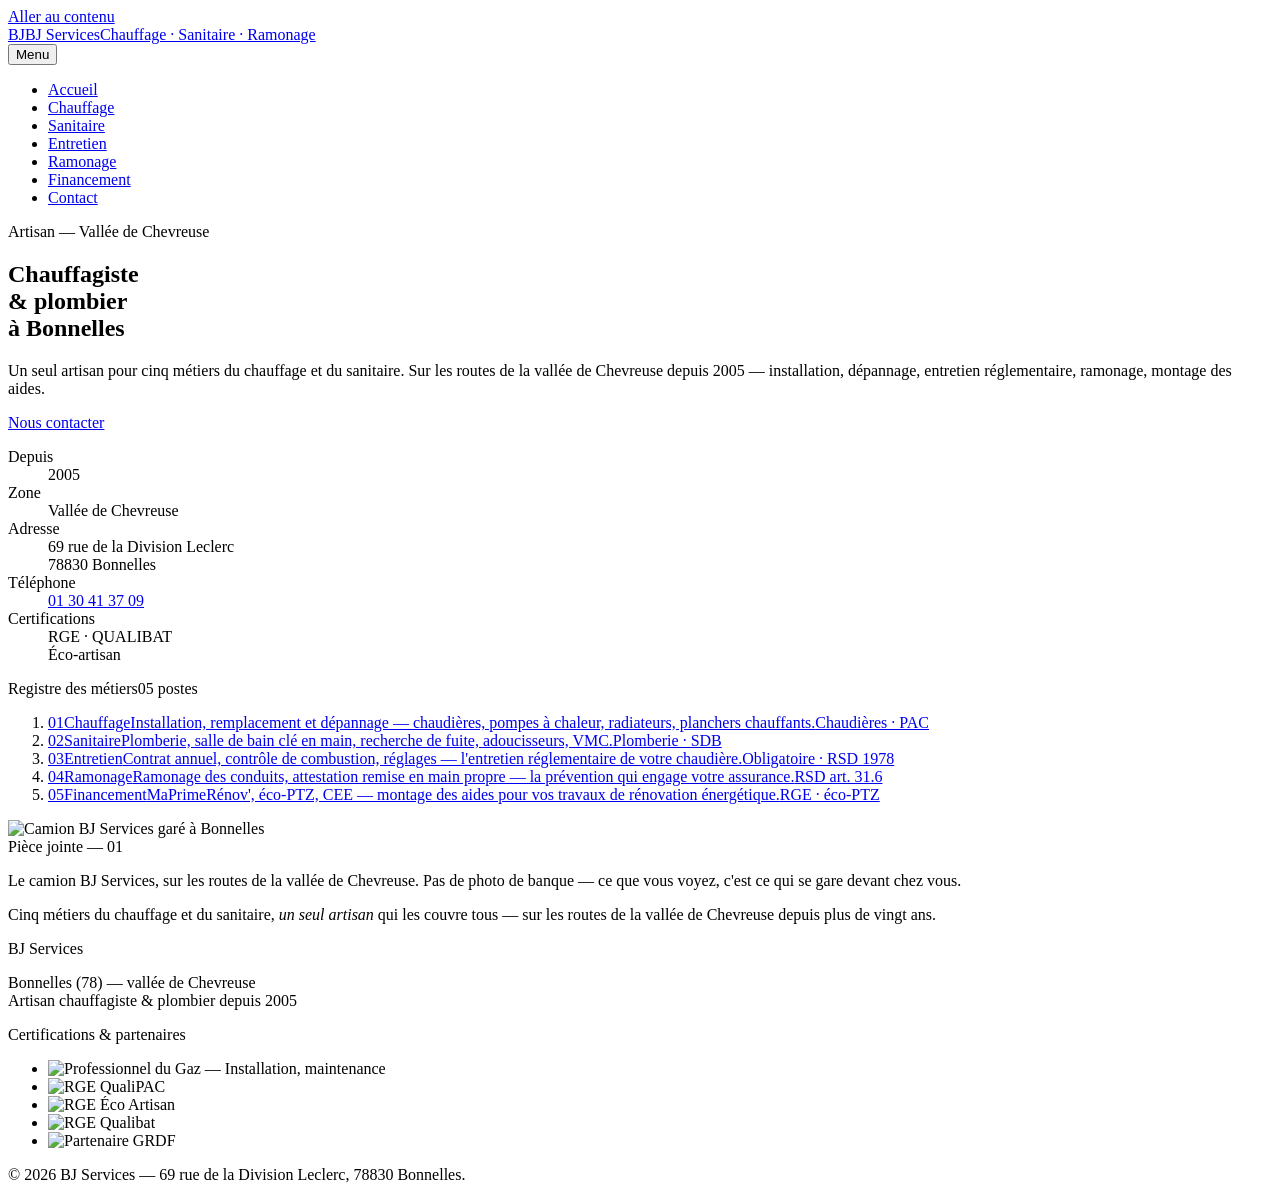
==== index.html @ 89b4ea5b "Preview: build depuis victor-bjservices-site@c7d3ac1a8bd4d6a80c303626f92a0d3f35d459d8" ====
<!DOCTYPE html><html lang="fr"><head><meta charset="utf-8"><link rel="icon" type="image/svg+xml" href="/victor-bjservices-site-preview/favicon.svg"><meta name="viewport" content="width=device-width, initial-scale=1"><meta name="description" content="BJ Services — chauffagiste et plombier certifié RGE à Bonnelles (78), vallée de Chevreuse depuis 2005."><meta name="generator" content="Astro v7.1.3"><title>Accueil — BJ Services</title><link rel="stylesheet" href="/victor-bjservices-site-preview/_astro/Layout.DNBl5iRi.css"><link rel="stylesheet" href="/victor-bjservices-site-preview/_astro/index.B2xoO15S.css"></head><body><a class="skip-link" href="#contenu">Aller au contenu</a><header><div class="header-inner"><a class="brand" href="/victor-bjservices-site-preview/"><span class="brand-medal" aria-hidden="true">BJ</span><span class="brand-text"><span class="brand-name">BJ Services</span><span class="brand-tag">Chauffage · Sanitaire · Ramonage</span></span></a><nav aria-label="Navigation principale"><button class="nav-toggle" aria-expanded="false" aria-controls="menu-principal"><span></span><span></span><span></span><span class="sr-only">Menu</span></button><ul id="menu-principal"><li><a href="/victor-bjservices-site-preview/" aria-current="page">Accueil</a></li><li><a href="/victor-bjservices-site-preview/chauffage">Chauffage</a></li><li><a href="/victor-bjservices-site-preview/sanitaire">Sanitaire</a></li><li><a href="/victor-bjservices-site-preview/entretien">Entretien</a></li><li><a href="/victor-bjservices-site-preview/ramonage">Ramonage</a></li><li><a href="/victor-bjservices-site-preview/financement">Financement</a></li><li><a href="/victor-bjservices-site-preview/contact">Contact</a></li></ul></nav></div></header><main id="contenu"><section class="identite" data-astro-cid-lcdefpme><div class="identite-titre" data-reveal data-astro-cid-lcdefpme><span class="eyebrow" data-astro-cid-lcdefpme>Artisan — Vallée de Chevreuse</span><h1 data-astro-cid-lcdefpme>Chauffagiste<br data-astro-cid-lcdefpme>&amp; <span class="accent" data-astro-cid-lcdefpme>plombier</span><br data-astro-cid-lcdefpme>à Bonnelles</h1><p class="lead" data-astro-cid-lcdefpme>Un seul artisan pour cinq métiers du chauffage et du sanitaire. Sur les routes de la vallée de Chevreuse depuis 2005 — installation, dépannage, entretien réglementaire, ramonage, montage des aides.</p><div class="cta-row" data-astro-cid-lcdefpme><a class="btn btn-primary" href="/victor-bjservices-site-preview/contact" data-astro-cid-lcdefpme>Nous contacter</a></div></div><dl class="fiche" data-reveal style="transition-delay:70ms" data-astro-cid-lcdefpme><dt data-astro-cid-lcdefpme>Depuis</dt><dd data-astro-cid-lcdefpme>2005</dd><dt data-astro-cid-lcdefpme>Zone</dt><dd data-astro-cid-lcdefpme>Vallée de Chevreuse</dd><dt data-astro-cid-lcdefpme>Adresse</dt><dd data-astro-cid-lcdefpme>69 rue de la Division Leclerc<br data-astro-cid-lcdefpme>78830 Bonnelles</dd><dt data-astro-cid-lcdefpme>Téléphone</dt><dd data-astro-cid-lcdefpme><a href="tel:+33130413709" data-astro-cid-lcdefpme>01 30 41 37 09</a></dd><dt data-astro-cid-lcdefpme>Certifications</dt><dd data-astro-cid-lcdefpme>RGE · QUALIBAT<br data-astro-cid-lcdefpme>Éco-artisan</dd></dl></section><section class="registre" aria-label="Nos métiers" data-astro-cid-lcdefpme><div class="registre-head" data-astro-cid-lcdefpme><span data-astro-cid-lcdefpme>Registre des métiers</span><span data-astro-cid-lcdefpme>05 postes</span></div><ol class="registre-list" data-astro-cid-lcdefpme><li class="ligne-metier" data-reveal style="transition-delay:0ms" data-astro-cid-lcdefpme><a class="ligne-lien" href="/victor-bjservices-site-preview/chauffage" data-astro-cid-lcdefpme><span class="num" aria-hidden="true" data-astro-cid-lcdefpme>01</span><span class="nom" data-astro-cid-lcdefpme>Chauffage</span><span class="desc" data-astro-cid-lcdefpme>Installation, remplacement et dépannage — chaudières, pompes à chaleur, radiateurs, planchers chauffants.</span><span class="tag" data-astro-cid-lcdefpme>Chaudières · PAC</span></a></li><li class="ligne-metier" data-reveal style="transition-delay:70ms" data-astro-cid-lcdefpme><a class="ligne-lien" href="/victor-bjservices-site-preview/sanitaire" data-astro-cid-lcdefpme><span class="num" aria-hidden="true" data-astro-cid-lcdefpme>02</span><span class="nom" data-astro-cid-lcdefpme>Sanitaire</span><span class="desc" data-astro-cid-lcdefpme>Plomberie, salle de bain clé en main, recherche de fuite, adoucisseurs, VMC.</span><span class="tag" data-astro-cid-lcdefpme>Plomberie · SDB</span></a></li><li class="ligne-metier" data-reveal style="transition-delay:140ms" data-astro-cid-lcdefpme><a class="ligne-lien" href="/victor-bjservices-site-preview/entretien" data-astro-cid-lcdefpme><span class="num" aria-hidden="true" data-astro-cid-lcdefpme>03</span><span class="nom" data-astro-cid-lcdefpme>Entretien</span><span class="desc" data-astro-cid-lcdefpme>Contrat annuel, contrôle de combustion, réglages — l&#39;entretien réglementaire de votre chaudière.</span><span class="tag" data-astro-cid-lcdefpme>Obligatoire · RSD 1978</span></a></li><li class="ligne-metier" data-reveal style="transition-delay:210ms" data-astro-cid-lcdefpme><a class="ligne-lien" href="/victor-bjservices-site-preview/ramonage" data-astro-cid-lcdefpme><span class="num" aria-hidden="true" data-astro-cid-lcdefpme>04</span><span class="nom" data-astro-cid-lcdefpme>Ramonage</span><span class="desc" data-astro-cid-lcdefpme>Ramonage des conduits, attestation remise en main propre — la prévention qui engage votre assurance.</span><span class="tag" data-astro-cid-lcdefpme>RSD art. 31.6</span></a></li><li class="ligne-metier" data-reveal style="transition-delay:280ms" data-astro-cid-lcdefpme><a class="ligne-lien" href="/victor-bjservices-site-preview/financement" data-astro-cid-lcdefpme><span class="num" aria-hidden="true" data-astro-cid-lcdefpme>05</span><span class="nom" data-astro-cid-lcdefpme>Financement</span><span class="desc" data-astro-cid-lcdefpme>MaPrimeRénov&#39;, éco-PTZ, CEE — montage des aides pour vos travaux de rénovation énergétique.</span><span class="tag" data-astro-cid-lcdefpme>RGE · éco-PTZ</span></a></li></ol></section><section class="preuve" data-astro-cid-lcdefpme><img src="/victor-bjservices-site-preview/images/van.jpg" alt="Camion BJ Services garé à Bonnelles" width="600" height="600" loading="eager" data-reveal data-astro-cid-lcdefpme><div class="preuve-texte" data-reveal style="transition-delay:70ms" data-astro-cid-lcdefpme><span class="etiquette" data-astro-cid-lcdefpme>Pièce jointe — 01</span><p data-astro-cid-lcdefpme>Le camion BJ Services, sur les routes de la vallée de Chevreuse. Pas de photo de banque — ce que vous voyez, c'est ce qui se gare devant chez vous.</p></div></section><section class="colophon" data-reveal data-astro-cid-lcdefpme><p data-astro-cid-lcdefpme>Cinq métiers du chauffage et du sanitaire, <em data-astro-cid-lcdefpme>un seul artisan</em> qui les couvre tous — sur les routes de la vallée de Chevreuse depuis plus de vingt ans.</p></section></main><footer><div class="footer-inner"><div class="footer-brand"><p class="footer-title">BJ Services</p><p class="footer-meta">Bonnelles (78) — vallée de Chevreuse<br>Artisan chauffagiste &amp; plombier depuis 2005</p></div><div class="footer-certs"><p class="eyebrow eyebrow-light">Certifications &amp; partenaires</p><ul class="certs"><li class="medal"><img src="/victor-bjservices-site-preview/images/cert-professionnel-gaz.jpg" alt="Professionnel du Gaz — Installation, maintenance" height="30" loading="lazy"></li><li class="medal"><img src="/victor-bjservices-site-preview/images/cert-rge-qualipac.png" alt="RGE QualiPAC" height="30" loading="lazy"></li><li class="medal"><img src="/victor-bjservices-site-preview/images/cert-eco-artisan.jpg" alt="RGE Éco Artisan" height="30" loading="lazy"></li><li class="medal"><img src="/victor-bjservices-site-preview/images/cert-qualibat.jpg" alt="RGE Qualibat" height="30" loading="lazy"></li><li class="medal"><img src="/victor-bjservices-site-preview/images/partenaire-grdf.png" alt="Partenaire GRDF" height="30" loading="lazy"></li></ul></div></div><p class="footer-legal">© 2026 BJ Services — 69 rue de la Division Leclerc, 78830 Bonnelles.</p></footer><script type="module">try{let e=document.querySelectorAll(`[data-reveal]`),t=new IntersectionObserver(e=>{for(let n of e)n.isIntersecting&&(n.target.classList.add(`is-visible`),t.unobserve(n.target))},{threshold:.12,rootMargin:`0px 0px -40px 0px`});e.forEach(e=>t.observe(e)),document.documentElement.classList.add(`js-reveal`),window.setTimeout(()=>{e.forEach(e=>e.classList.add(`is-visible`))},1200)}catch{}var e=document.querySelector(`.nav-toggle`),t=document.getElementById(`menu-principal`);e?.addEventListener(`click`,()=>{let t=document.body.classList.toggle(`nav-open`);e.setAttribute(`aria-expanded`,String(t))}),t?.addEventListener(`click`,e=>{e.target.tagName===`A`&&document.body.classList.remove(`nav-open`)});</script></body></html>
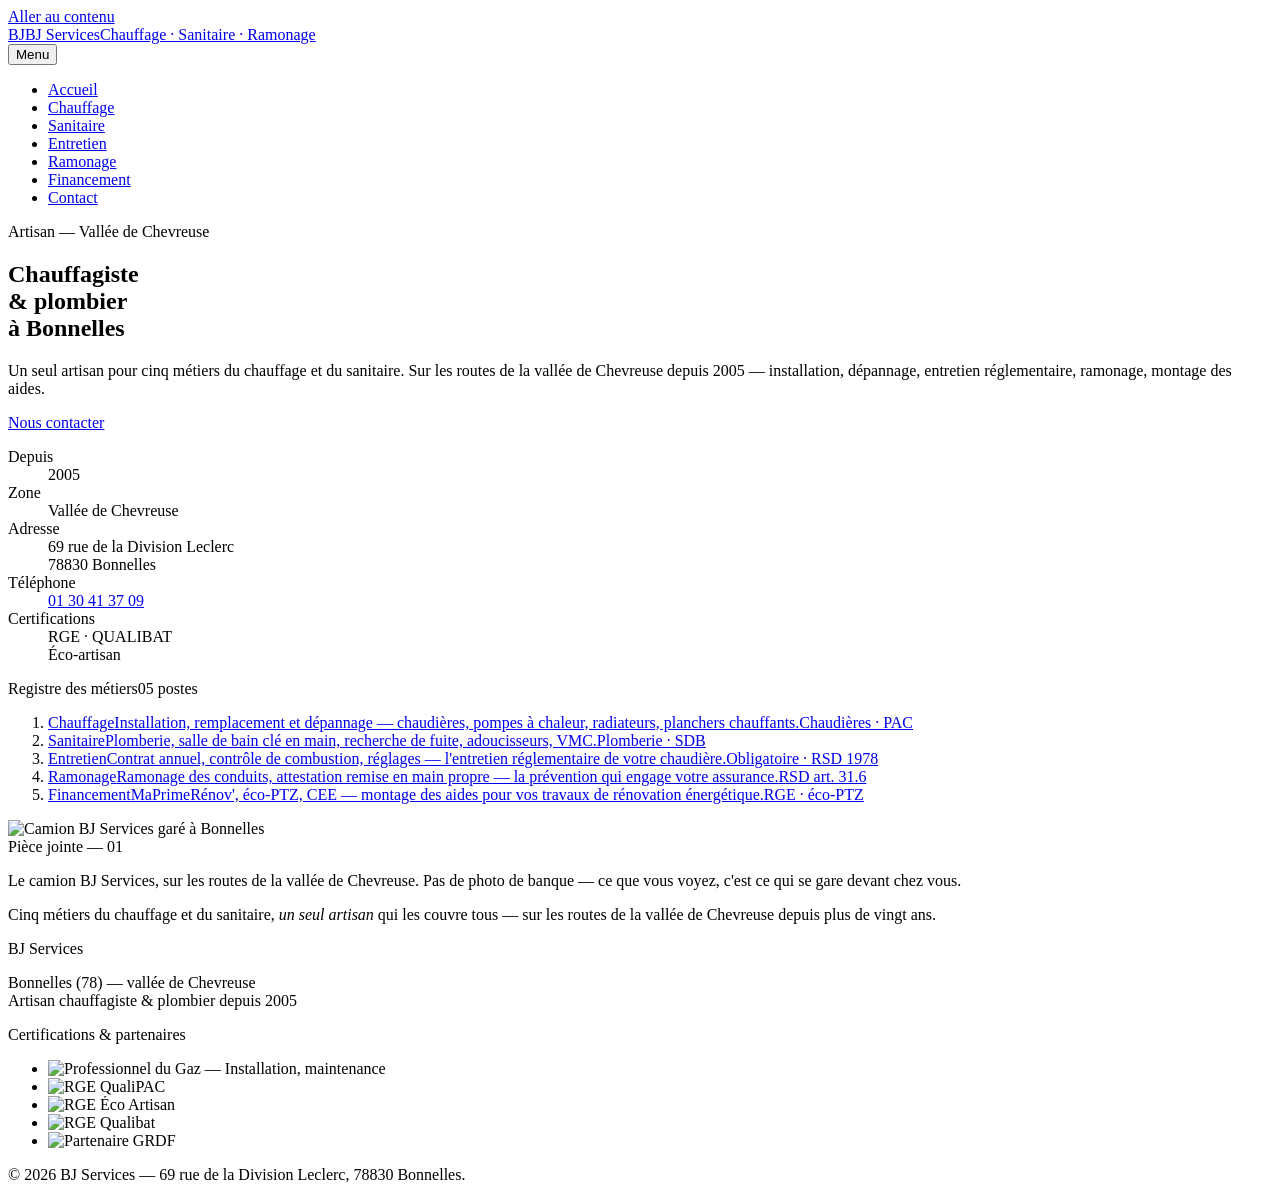
==== commit 5db3ed25: "Preview: build depuis victor-bjservices-site@fb333dcd0f272f1ad9d2e77c88488e6062c4540c" ====
--- a/index.html
+++ b/index.html
@@ -1 +1 @@
-<!DOCTYPE html><html lang="fr"><head><meta charset="utf-8"><link rel="icon" type="image/svg+xml" href="/victor-bjservices-site-preview/favicon.svg"><meta name="viewport" content="width=device-width, initial-scale=1"><meta name="description" content="BJ Services — chauffagiste et plombier certifié RGE à Bonnelles (78), vallée de Chevreuse depuis 2005."><meta name="generator" content="Astro v7.1.3"><title>Accueil — BJ Services</title><link rel="stylesheet" href="/victor-bjservices-site-preview/_astro/Layout.DNBl5iRi.css"><link rel="stylesheet" href="/victor-bjservices-site-preview/_astro/index.B2xoO15S.css"></head><body><a class="skip-link" href="#contenu">Aller au contenu</a><header><div class="header-inner"><a class="brand" href="/victor-bjservices-site-preview/"><span class="brand-medal" aria-hidden="true">BJ</span><span class="brand-text"><span class="brand-name">BJ Services</span><span class="brand-tag">Chauffage · Sanitaire · Ramonage</span></span></a><nav aria-label="Navigation principale"><button class="nav-toggle" aria-expanded="false" aria-controls="menu-principal"><span></span><span></span><span></span><span class="sr-only">Menu</span></button><ul id="menu-principal"><li><a href="/victor-bjservices-site-preview/" aria-current="page">Accueil</a></li><li><a href="/victor-bjservices-site-preview/chauffage">Chauffage</a></li><li><a href="/victor-bjservices-site-preview/sanitaire">Sanitaire</a></li><li><a href="/victor-bjservices-site-preview/entretien">Entretien</a></li><li><a href="/victor-bjservices-site-preview/ramonage">Ramonage</a></li><li><a href="/victor-bjservices-site-preview/financement">Financement</a></li><li><a href="/victor-bjservices-site-preview/contact">Contact</a></li></ul></nav></div></header><main id="contenu"><section class="identite" data-astro-cid-lcdefpme><div class="identite-titre" data-reveal data-astro-cid-lcdefpme><span class="eyebrow" data-astro-cid-lcdefpme>Artisan — Vallée de Chevreuse</span><h1 data-astro-cid-lcdefpme>Chauffagiste<br data-astro-cid-lcdefpme>&amp; <span class="accent" data-astro-cid-lcdefpme>plombier</span><br data-astro-cid-lcdefpme>à Bonnelles</h1><p class="lead" data-astro-cid-lcdefpme>Un seul artisan pour cinq métiers du chauffage et du sanitaire. Sur les routes de la vallée de Chevreuse depuis 2005 — installation, dépannage, entretien réglementaire, ramonage, montage des aides.</p><div class="cta-row" data-astro-cid-lcdefpme><a class="btn btn-primary" href="/victor-bjservices-site-preview/contact" data-astro-cid-lcdefpme>Nous contacter</a></div></div><dl class="fiche" data-reveal style="transition-delay:70ms" data-astro-cid-lcdefpme><dt data-astro-cid-lcdefpme>Depuis</dt><dd data-astro-cid-lcdefpme>2005</dd><dt data-astro-cid-lcdefpme>Zone</dt><dd data-astro-cid-lcdefpme>Vallée de Chevreuse</dd><dt data-astro-cid-lcdefpme>Adresse</dt><dd data-astro-cid-lcdefpme>69 rue de la Division Leclerc<br data-astro-cid-lcdefpme>78830 Bonnelles</dd><dt data-astro-cid-lcdefpme>Téléphone</dt><dd data-astro-cid-lcdefpme><a href="tel:+33130413709" data-astro-cid-lcdefpme>01 30 41 37 09</a></dd><dt data-astro-cid-lcdefpme>Certifications</dt><dd data-astro-cid-lcdefpme>RGE · QUALIBAT<br data-astro-cid-lcdefpme>Éco-artisan</dd></dl></section><section class="registre" aria-label="Nos métiers" data-astro-cid-lcdefpme><div class="registre-head" data-astro-cid-lcdefpme><span data-astro-cid-lcdefpme>Registre des métiers</span><span data-astro-cid-lcdefpme>05 postes</span></div><ol class="registre-list" data-astro-cid-lcdefpme><li class="ligne-metier" data-reveal style="transition-delay:0ms" data-astro-cid-lcdefpme><a class="ligne-lien" href="/victor-bjservices-site-preview/chauffage" data-astro-cid-lcdefpme><span class="num" aria-hidden="true" data-astro-cid-lcdefpme>01</span><span class="nom" data-astro-cid-lcdefpme>Chauffage</span><span class="desc" data-astro-cid-lcdefpme>Installation, remplacement et dépannage — chaudières, pompes à chaleur, radiateurs, planchers chauffants.</span><span class="tag" data-astro-cid-lcdefpme>Chaudières · PAC</span></a></li><li class="ligne-metier" data-reveal style="transition-delay:70ms" data-astro-cid-lcdefpme><a class="ligne-lien" href="/victor-bjservices-site-preview/sanitaire" data-astro-cid-lcdefpme><span class="num" aria-hidden="true" data-astro-cid-lcdefpme>02</span><span class="nom" data-astro-cid-lcdefpme>Sanitaire</span><span class="desc" data-astro-cid-lcdefpme>Plomberie, salle de bain clé en main, recherche de fuite, adoucisseurs, VMC.</span><span class="tag" data-astro-cid-lcdefpme>Plomberie · SDB</span></a></li><li class="ligne-metier" data-reveal style="transition-delay:140ms" data-astro-cid-lcdefpme><a class="ligne-lien" href="/victor-bjservices-site-preview/entretien" data-astro-cid-lcdefpme><span class="num" aria-hidden="true" data-astro-cid-lcdefpme>03</span><span class="nom" data-astro-cid-lcdefpme>Entretien</span><span class="desc" data-astro-cid-lcdefpme>Contrat annuel, contrôle de combustion, réglages — l&#39;entretien réglementaire de votre chaudière.</span><span class="tag" data-astro-cid-lcdefpme>Obligatoire · RSD 1978</span></a></li><li class="ligne-metier" data-reveal style="transition-delay:210ms" data-astro-cid-lcdefpme><a class="ligne-lien" href="/victor-bjservices-site-preview/ramonage" data-astro-cid-lcdefpme><span class="num" aria-hidden="true" data-astro-cid-lcdefpme>04</span><span class="nom" data-astro-cid-lcdefpme>Ramonage</span><span class="desc" data-astro-cid-lcdefpme>Ramonage des conduits, attestation remise en main propre — la prévention qui engage votre assurance.</span><span class="tag" data-astro-cid-lcdefpme>RSD art. 31.6</span></a></li><li class="ligne-metier" data-reveal style="transition-delay:280ms" data-astro-cid-lcdefpme><a class="ligne-lien" href="/victor-bjservices-site-preview/financement" data-astro-cid-lcdefpme><span class="num" aria-hidden="true" data-astro-cid-lcdefpme>05</span><span class="nom" data-astro-cid-lcdefpme>Financement</span><span class="desc" data-astro-cid-lcdefpme>MaPrimeRénov&#39;, éco-PTZ, CEE — montage des aides pour vos travaux de rénovation énergétique.</span><span class="tag" data-astro-cid-lcdefpme>RGE · éco-PTZ</span></a></li></ol></section><section class="preuve" data-astro-cid-lcdefpme><img src="/victor-bjservices-site-preview/images/van.jpg" alt="Camion BJ Services garé à Bonnelles" width="600" height="600" loading="eager" data-reveal data-astro-cid-lcdefpme><div class="preuve-texte" data-reveal style="transition-delay:70ms" data-astro-cid-lcdefpme><span class="etiquette" data-astro-cid-lcdefpme>Pièce jointe — 01</span><p data-astro-cid-lcdefpme>Le camion BJ Services, sur les routes de la vallée de Chevreuse. Pas de photo de banque — ce que vous voyez, c'est ce qui se gare devant chez vous.</p></div></section><section class="colophon" data-reveal data-astro-cid-lcdefpme><p data-astro-cid-lcdefpme>Cinq métiers du chauffage et du sanitaire, <em data-astro-cid-lcdefpme>un seul artisan</em> qui les couvre tous — sur les routes de la vallée de Chevreuse depuis plus de vingt ans.</p></section></main><footer><div class="footer-inner"><div class="footer-brand"><p class="footer-title">BJ Services</p><p class="footer-meta">Bonnelles (78) — vallée de Chevreuse<br>Artisan chauffagiste &amp; plombier depuis 2005</p></div><div class="footer-certs"><p class="eyebrow eyebrow-light">Certifications &amp; partenaires</p><ul class="certs"><li class="medal"><img src="/victor-bjservices-site-preview/images/cert-professionnel-gaz.jpg" alt="Professionnel du Gaz — Installation, maintenance" height="30" loading="lazy"></li><li class="medal"><img src="/victor-bjservices-site-preview/images/cert-rge-qualipac.png" alt="RGE QualiPAC" height="30" loading="lazy"></li><li class="medal"><img src="/victor-bjservices-site-preview/images/cert-eco-artisan.jpg" alt="RGE Éco Artisan" height="30" loading="lazy"></li><li class="medal"><img src="/victor-bjservices-site-preview/images/cert-qualibat.jpg" alt="RGE Qualibat" height="30" loading="lazy"></li><li class="medal"><img src="/victor-bjservices-site-preview/images/partenaire-grdf.png" alt="Partenaire GRDF" height="30" loading="lazy"></li></ul></div></div><p class="footer-legal">© 2026 BJ Services — 69 rue de la Division Leclerc, 78830 Bonnelles.</p></footer><script type="module">try{let e=document.querySelectorAll(`[data-reveal]`),t=new IntersectionObserver(e=>{for(let n of e)n.isIntersecting&&(n.target.classList.add(`is-visible`),t.unobserve(n.target))},{threshold:.12,rootMargin:`0px 0px -40px 0px`});e.forEach(e=>t.observe(e)),document.documentElement.classList.add(`js-reveal`),window.setTimeout(()=>{e.forEach(e=>e.classList.add(`is-visible`))},1200)}catch{}var e=document.querySelector(`.nav-toggle`),t=document.getElementById(`menu-principal`);e?.addEventListener(`click`,()=>{let t=document.body.classList.toggle(`nav-open`);e.setAttribute(`aria-expanded`,String(t))}),t?.addEventListener(`click`,e=>{e.target.tagName===`A`&&document.body.classList.remove(`nav-open`)});</script></body></html>+<!DOCTYPE html><html lang="fr"><head><meta charset="utf-8"><link rel="icon" type="image/svg+xml" href="/victor-bjservices-site-preview/favicon.svg"><meta name="viewport" content="width=device-width, initial-scale=1"><meta name="description" content="BJ Services — chauffagiste et plombier certifié RGE à Bonnelles (78), vallée de Chevreuse depuis 2005."><meta name="generator" content="Astro v7.1.3"><title>Accueil — BJ Services</title><link rel="stylesheet" href="/victor-bjservices-site-preview/_astro/Layout.DNEbrku2.css"><link rel="stylesheet" href="/victor-bjservices-site-preview/_astro/index.DPdvweEx.css"></head><body><a class="skip-link" href="#contenu">Aller au contenu</a><header><div class="header-inner"><a class="brand" href="/victor-bjservices-site-preview/"><span class="brand-medal" aria-hidden="true">BJ</span><span class="brand-text"><span class="brand-name">BJ Services</span><span class="brand-tag">Chauffage · Sanitaire · Ramonage</span></span></a><nav aria-label="Navigation principale"><button class="nav-toggle" aria-expanded="false" aria-controls="menu-principal"><span></span><span></span><span></span><span class="sr-only">Menu</span></button><ul id="menu-principal"><li><a href="/victor-bjservices-site-preview/" aria-current="page">Accueil</a></li><li><a href="/victor-bjservices-site-preview/chauffage">Chauffage</a></li><li><a href="/victor-bjservices-site-preview/sanitaire">Sanitaire</a></li><li><a href="/victor-bjservices-site-preview/entretien">Entretien</a></li><li><a href="/victor-bjservices-site-preview/ramonage">Ramonage</a></li><li><a href="/victor-bjservices-site-preview/financement">Financement</a></li><li><a href="/victor-bjservices-site-preview/contact">Contact</a></li></ul></nav></div></header><main id="contenu"><section class="identite" data-astro-cid-lcdefpme><div class="identite-titre" data-reveal data-astro-cid-lcdefpme><span class="eyebrow" data-astro-cid-lcdefpme>Artisan — Vallée de Chevreuse</span><h1 data-astro-cid-lcdefpme>Chauffagiste<br data-astro-cid-lcdefpme>&amp; <span class="accent" data-astro-cid-lcdefpme>plombier</span><br data-astro-cid-lcdefpme>à Bonnelles</h1><p class="lead" data-astro-cid-lcdefpme>Un seul artisan pour cinq métiers du chauffage et du sanitaire. Sur les routes de la vallée de Chevreuse depuis 2005 — installation, dépannage, entretien réglementaire, ramonage, montage des aides.</p><div class="cta-row" data-astro-cid-lcdefpme><a class="btn btn-primary" href="/victor-bjservices-site-preview/contact" data-astro-cid-lcdefpme>Nous contacter</a></div></div><dl class="fiche" data-reveal style="transition-delay:70ms" data-astro-cid-lcdefpme><dt data-astro-cid-lcdefpme>Depuis</dt><dd data-astro-cid-lcdefpme>2005</dd><dt data-astro-cid-lcdefpme>Zone</dt><dd data-astro-cid-lcdefpme>Vallée de Chevreuse</dd><dt data-astro-cid-lcdefpme>Adresse</dt><dd data-astro-cid-lcdefpme>69 rue de la Division Leclerc<br data-astro-cid-lcdefpme>78830 Bonnelles</dd><dt data-astro-cid-lcdefpme>Téléphone</dt><dd data-astro-cid-lcdefpme><a href="tel:+33130413709" data-astro-cid-lcdefpme>01 30 41 37 09</a></dd><dt data-astro-cid-lcdefpme>Certifications</dt><dd data-astro-cid-lcdefpme>RGE · QUALIBAT<br data-astro-cid-lcdefpme>Éco-artisan</dd></dl></section><section class="registre" aria-label="Nos métiers" data-astro-cid-lcdefpme><div class="registre-head" data-astro-cid-lcdefpme><span data-astro-cid-lcdefpme>Registre des métiers</span><span data-astro-cid-lcdefpme>05 postes</span></div><ol class="registre-list" data-astro-cid-lcdefpme><li class="ligne-metier" data-reveal style="transition-delay:0ms" data-astro-cid-lcdefpme><a class="ligne-lien" href="/victor-bjservices-site-preview/chauffage" data-astro-cid-lcdefpme><span class="nom" data-astro-cid-lcdefpme>Chauffage</span><span class="desc" data-astro-cid-lcdefpme>Installation, remplacement et dépannage — chaudières, pompes à chaleur, radiateurs, planchers chauffants.</span><span class="tag" data-astro-cid-lcdefpme>Chaudières · PAC</span></a></li><li class="ligne-metier" data-reveal style="transition-delay:70ms" data-astro-cid-lcdefpme><a class="ligne-lien" href="/victor-bjservices-site-preview/sanitaire" data-astro-cid-lcdefpme><span class="nom" data-astro-cid-lcdefpme>Sanitaire</span><span class="desc" data-astro-cid-lcdefpme>Plomberie, salle de bain clé en main, recherche de fuite, adoucisseurs, VMC.</span><span class="tag" data-astro-cid-lcdefpme>Plomberie · SDB</span></a></li><li class="ligne-metier" data-reveal style="transition-delay:140ms" data-astro-cid-lcdefpme><a class="ligne-lien" href="/victor-bjservices-site-preview/entretien" data-astro-cid-lcdefpme><span class="nom" data-astro-cid-lcdefpme>Entretien</span><span class="desc" data-astro-cid-lcdefpme>Contrat annuel, contrôle de combustion, réglages — l&#39;entretien réglementaire de votre chaudière.</span><span class="tag" data-astro-cid-lcdefpme>Obligatoire · RSD 1978</span></a></li><li class="ligne-metier" data-reveal style="transition-delay:210ms" data-astro-cid-lcdefpme><a class="ligne-lien" href="/victor-bjservices-site-preview/ramonage" data-astro-cid-lcdefpme><span class="nom" data-astro-cid-lcdefpme>Ramonage</span><span class="desc" data-astro-cid-lcdefpme>Ramonage des conduits, attestation remise en main propre — la prévention qui engage votre assurance.</span><span class="tag" data-astro-cid-lcdefpme>RSD art. 31.6</span></a></li><li class="ligne-metier" data-reveal style="transition-delay:280ms" data-astro-cid-lcdefpme><a class="ligne-lien" href="/victor-bjservices-site-preview/financement" data-astro-cid-lcdefpme><span class="nom" data-astro-cid-lcdefpme>Financement</span><span class="desc" data-astro-cid-lcdefpme>MaPrimeRénov&#39;, éco-PTZ, CEE — montage des aides pour vos travaux de rénovation énergétique.</span><span class="tag" data-astro-cid-lcdefpme>RGE · éco-PTZ</span></a></li></ol></section><section class="preuve" data-astro-cid-lcdefpme><img src="/victor-bjservices-site-preview/images/van.jpg" alt="Camion BJ Services garé à Bonnelles" width="600" height="600" loading="eager" data-reveal data-astro-cid-lcdefpme><div class="preuve-texte" data-reveal style="transition-delay:70ms" data-astro-cid-lcdefpme><span class="etiquette" data-astro-cid-lcdefpme>Pièce jointe — 01</span><p data-astro-cid-lcdefpme>Le camion BJ Services, sur les routes de la vallée de Chevreuse. Pas de photo de banque — ce que vous voyez, c'est ce qui se gare devant chez vous.</p></div></section><section class="colophon" data-reveal data-astro-cid-lcdefpme><p data-astro-cid-lcdefpme>Cinq métiers du chauffage et du sanitaire, <em data-astro-cid-lcdefpme>un seul artisan</em> qui les couvre tous — sur les routes de la vallée de Chevreuse depuis plus de vingt ans.</p></section></main><footer><div class="footer-inner"><div class="footer-brand"><p class="footer-title">BJ Services</p><p class="footer-meta">Bonnelles (78) — vallée de Chevreuse<br>Artisan chauffagiste &amp; plombier depuis 2005</p></div><div class="footer-certs"><p class="eyebrow eyebrow-light">Certifications &amp; partenaires</p><ul class="certs"><li class="medal"><img src="/victor-bjservices-site-preview/images/cert-professionnel-gaz.jpg" alt="Professionnel du Gaz — Installation, maintenance" height="30" loading="lazy"></li><li class="medal"><img src="/victor-bjservices-site-preview/images/cert-rge-qualipac.png" alt="RGE QualiPAC" height="30" loading="lazy"></li><li class="medal"><img src="/victor-bjservices-site-preview/images/cert-eco-artisan.jpg" alt="RGE Éco Artisan" height="30" loading="lazy"></li><li class="medal"><img src="/victor-bjservices-site-preview/images/cert-qualibat.jpg" alt="RGE Qualibat" height="30" loading="lazy"></li><li class="medal"><img src="/victor-bjservices-site-preview/images/partenaire-grdf.png" alt="Partenaire GRDF" height="30" loading="lazy"></li></ul></div></div><p class="footer-legal">© 2026 BJ Services — 69 rue de la Division Leclerc, 78830 Bonnelles.</p></footer><script type="module">try{let e=document.querySelectorAll(`[data-reveal]`),t=new IntersectionObserver(e=>{for(let n of e)n.isIntersecting&&(n.target.classList.add(`is-visible`),t.unobserve(n.target))},{threshold:.12,rootMargin:`0px 0px -40px 0px`});e.forEach(e=>t.observe(e)),document.documentElement.classList.add(`js-reveal`),window.setTimeout(()=>{e.forEach(e=>e.classList.add(`is-visible`))},1200)}catch{}var e=document.querySelector(`.nav-toggle`),t=document.getElementById(`menu-principal`);e?.addEventListener(`click`,()=>{let t=document.body.classList.toggle(`nav-open`);e.setAttribute(`aria-expanded`,String(t))}),t?.addEventListener(`click`,e=>{e.target.tagName===`A`&&document.body.classList.remove(`nav-open`)});</script></body></html>
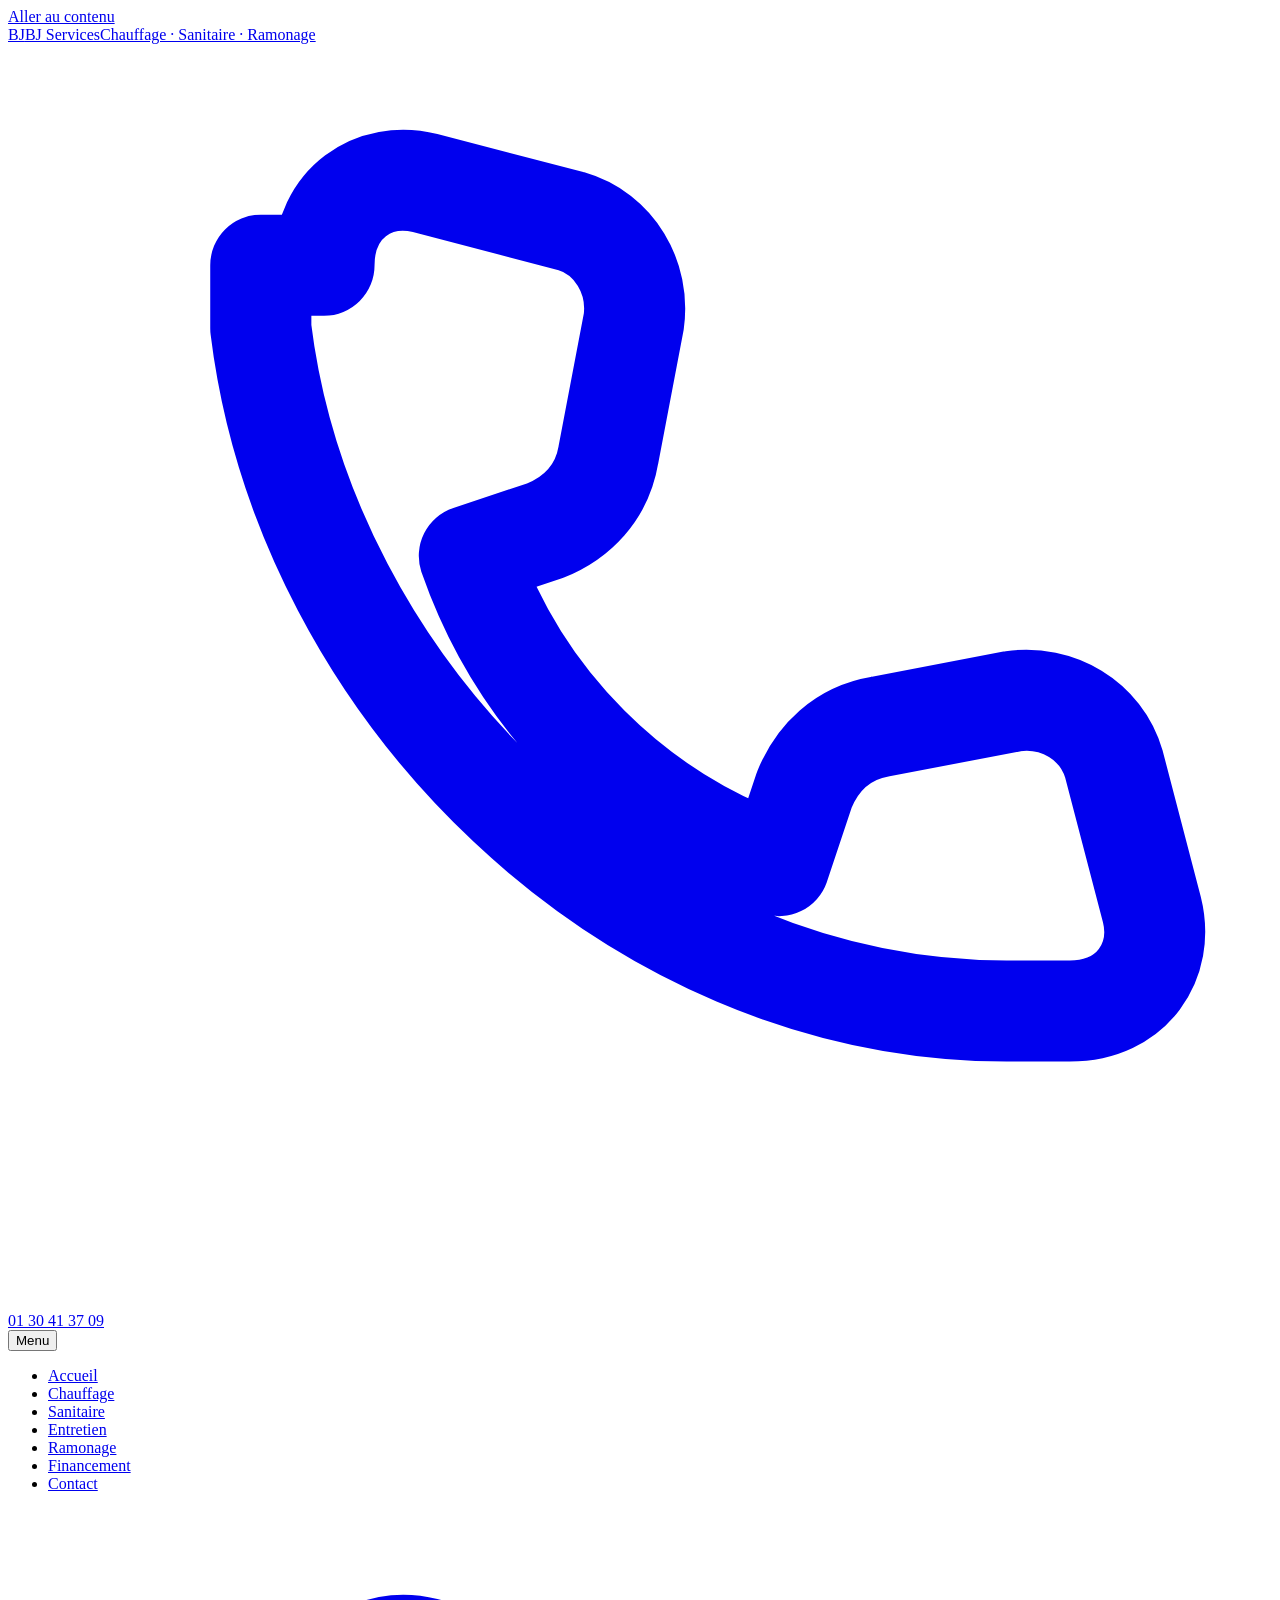
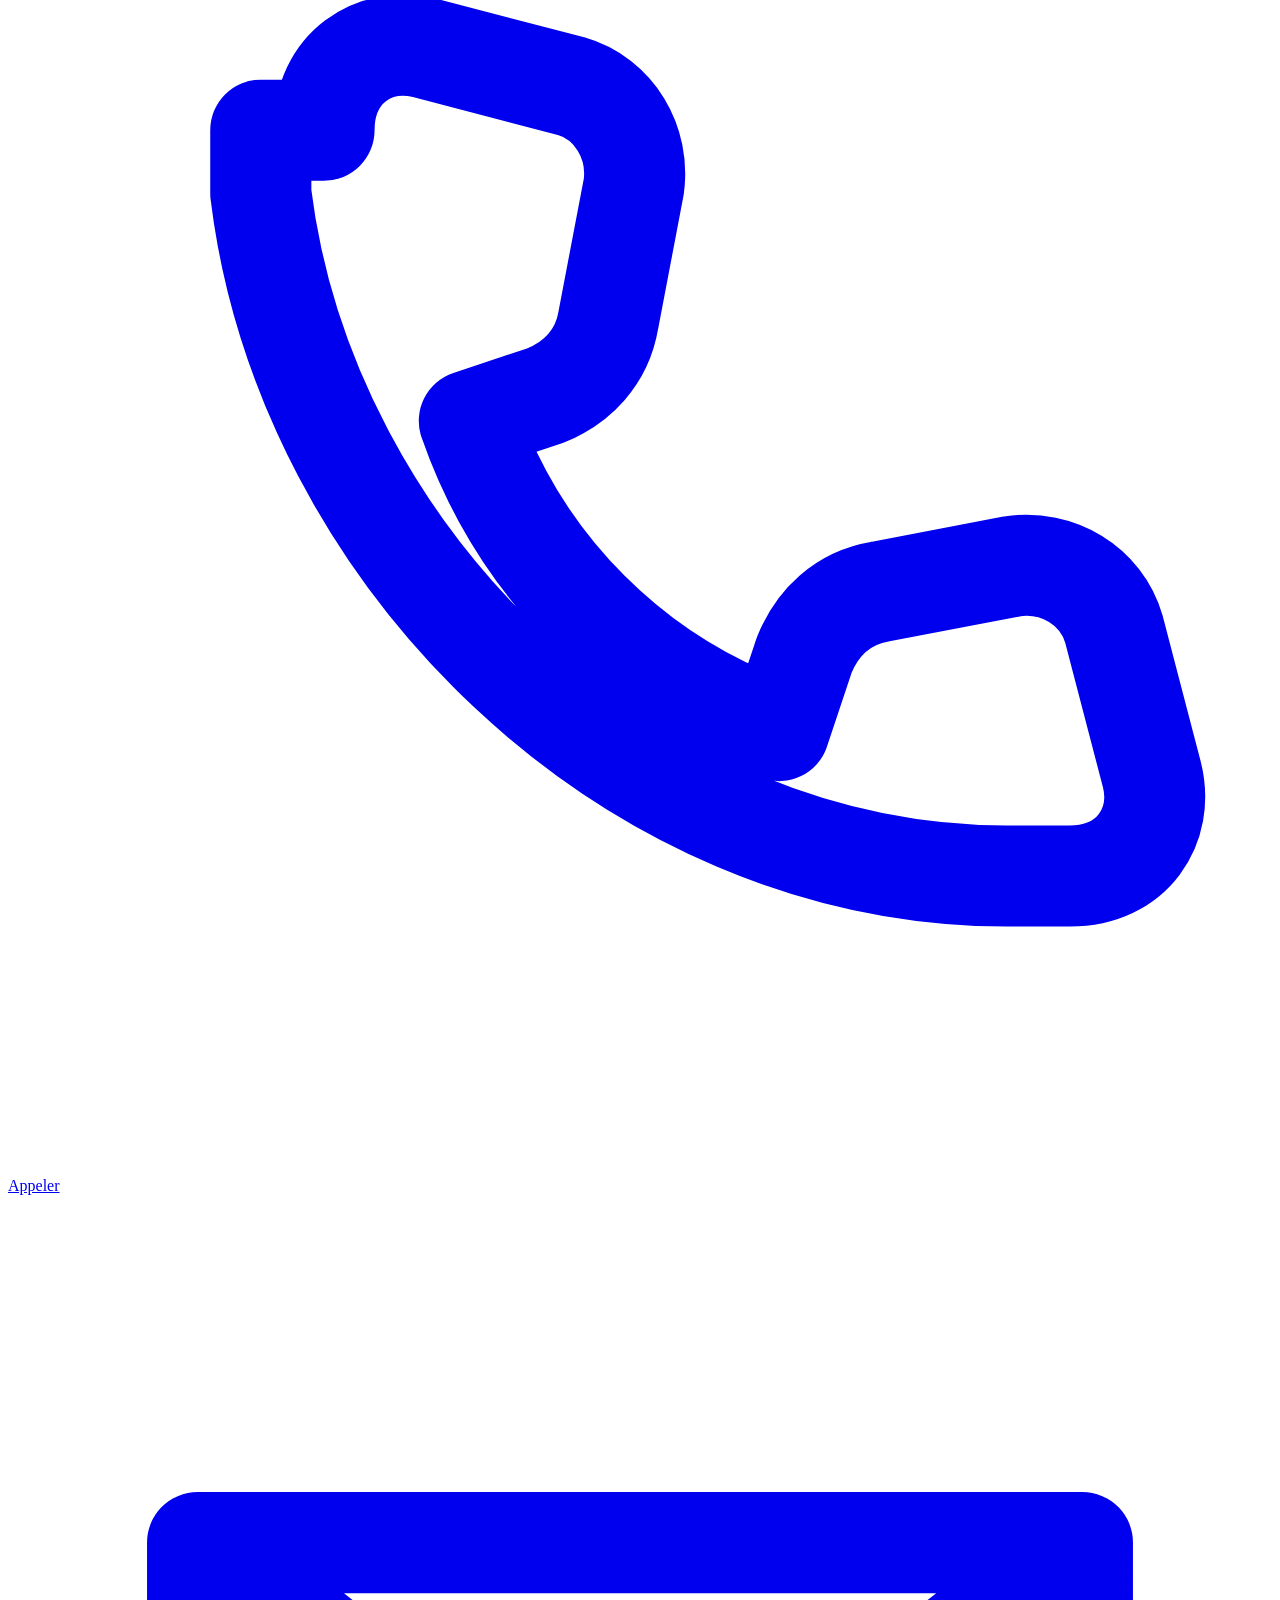
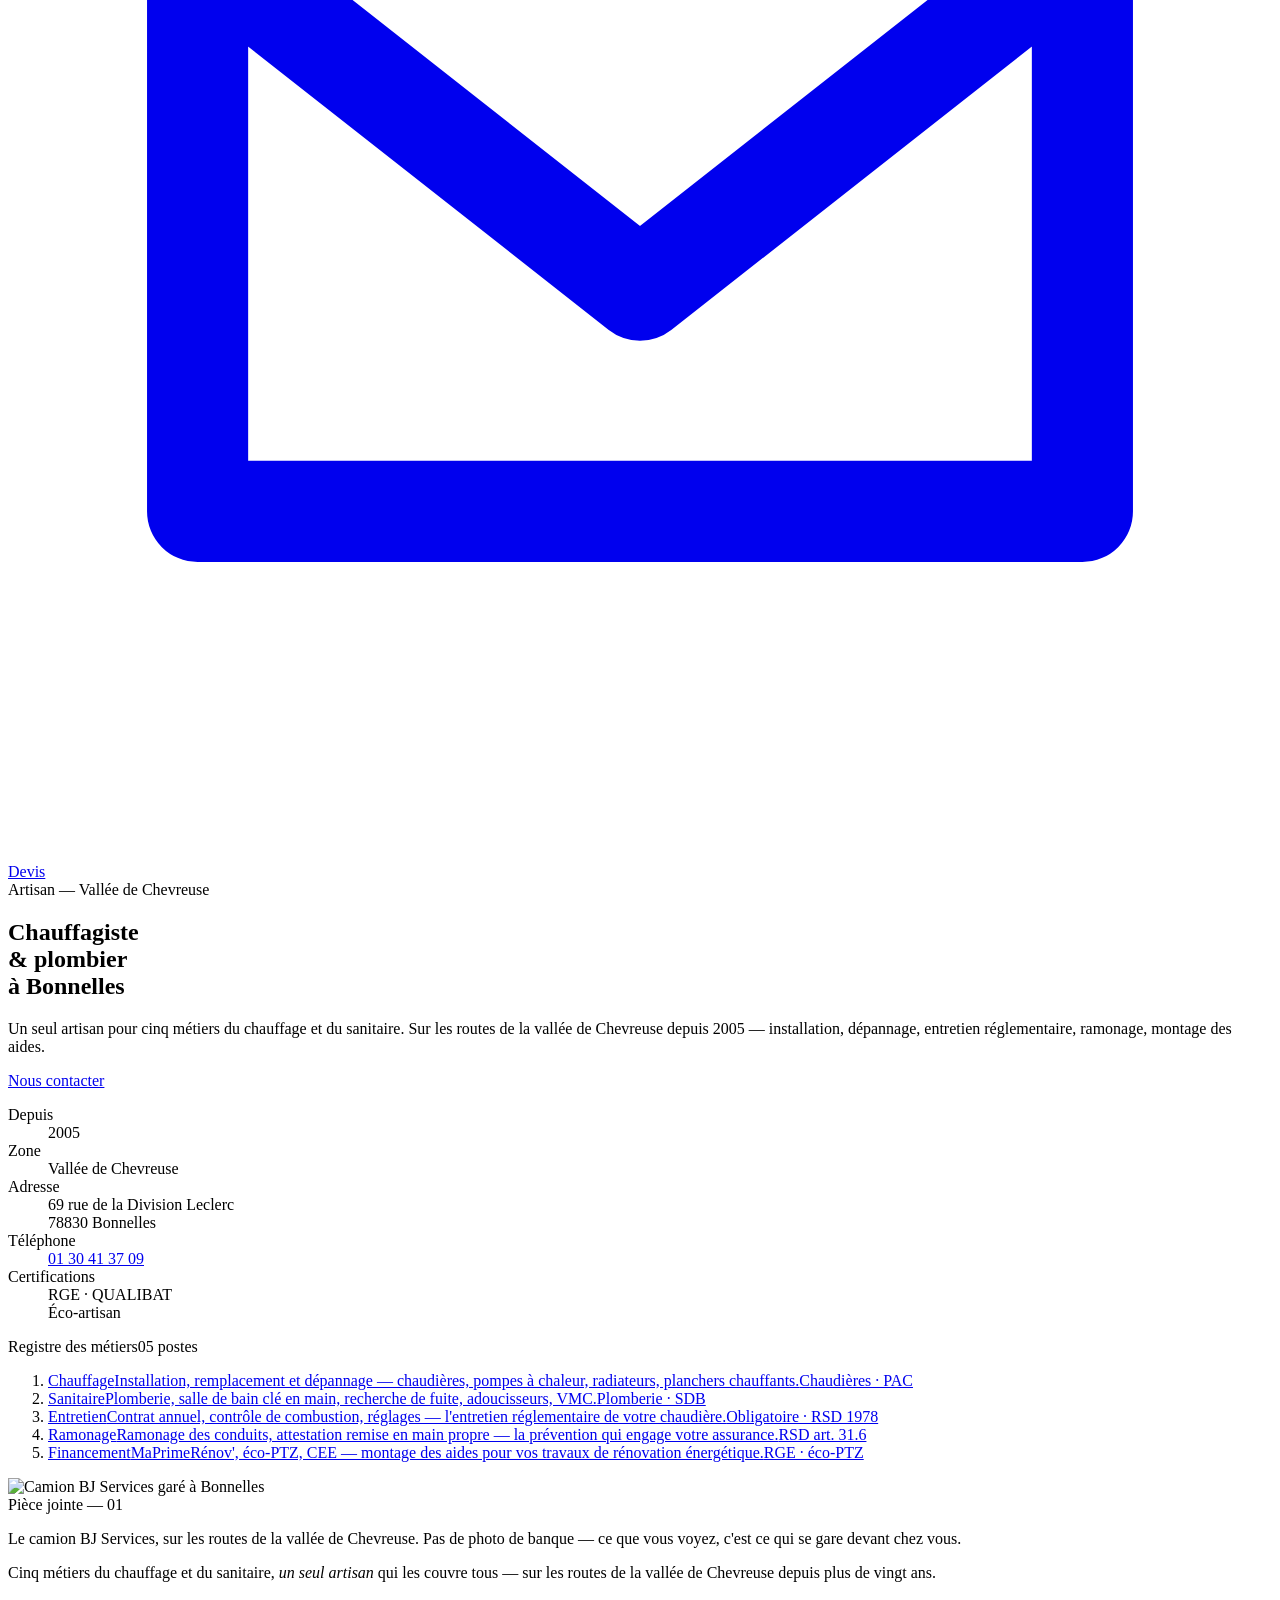
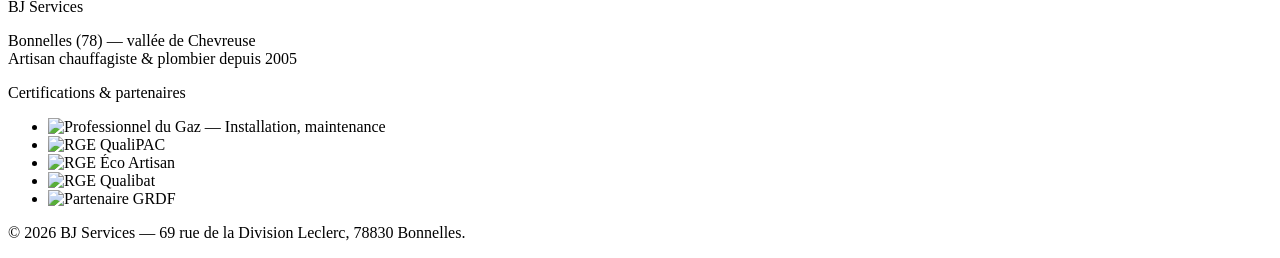
==== commit 9ae2fcb5: "Preview: build depuis victor-bjservices-site@3c012e31ae33873efd87fb8332b811b607095765" ====
--- a/index.html
+++ b/index.html
@@ -1 +1,6 @@
-<!DOCTYPE html><html lang="fr"><head><meta charset="utf-8"><link rel="icon" type="image/svg+xml" href="/victor-bjservices-site-preview/favicon.svg"><meta name="viewport" content="width=device-width, initial-scale=1"><meta name="description" content="BJ Services — chauffagiste et plombier certifié RGE à Bonnelles (78), vallée de Chevreuse depuis 2005."><meta name="generator" content="Astro v7.1.3"><title>Accueil — BJ Services</title><link rel="stylesheet" href="/victor-bjservices-site-preview/_astro/Layout.DNEbrku2.css"><link rel="stylesheet" href="/victor-bjservices-site-preview/_astro/index.DPdvweEx.css"></head><body><a class="skip-link" href="#contenu">Aller au contenu</a><header><div class="header-inner"><a class="brand" href="/victor-bjservices-site-preview/"><span class="brand-medal" aria-hidden="true">BJ</span><span class="brand-text"><span class="brand-name">BJ Services</span><span class="brand-tag">Chauffage · Sanitaire · Ramonage</span></span></a><nav aria-label="Navigation principale"><button class="nav-toggle" aria-expanded="false" aria-controls="menu-principal"><span></span><span></span><span></span><span class="sr-only">Menu</span></button><ul id="menu-principal"><li><a href="/victor-bjservices-site-preview/" aria-current="page">Accueil</a></li><li><a href="/victor-bjservices-site-preview/chauffage">Chauffage</a></li><li><a href="/victor-bjservices-site-preview/sanitaire">Sanitaire</a></li><li><a href="/victor-bjservices-site-preview/entretien">Entretien</a></li><li><a href="/victor-bjservices-site-preview/ramonage">Ramonage</a></li><li><a href="/victor-bjservices-site-preview/financement">Financement</a></li><li><a href="/victor-bjservices-site-preview/contact">Contact</a></li></ul></nav></div></header><main id="contenu"><section class="identite" data-astro-cid-lcdefpme><div class="identite-titre" data-reveal data-astro-cid-lcdefpme><span class="eyebrow" data-astro-cid-lcdefpme>Artisan — Vallée de Chevreuse</span><h1 data-astro-cid-lcdefpme>Chauffagiste<br data-astro-cid-lcdefpme>&amp; <span class="accent" data-astro-cid-lcdefpme>plombier</span><br data-astro-cid-lcdefpme>à Bonnelles</h1><p class="lead" data-astro-cid-lcdefpme>Un seul artisan pour cinq métiers du chauffage et du sanitaire. Sur les routes de la vallée de Chevreuse depuis 2005 — installation, dépannage, entretien réglementaire, ramonage, montage des aides.</p><div class="cta-row" data-astro-cid-lcdefpme><a class="btn btn-primary" href="/victor-bjservices-site-preview/contact" data-astro-cid-lcdefpme>Nous contacter</a></div></div><dl class="fiche" data-reveal style="transition-delay:70ms" data-astro-cid-lcdefpme><dt data-astro-cid-lcdefpme>Depuis</dt><dd data-astro-cid-lcdefpme>2005</dd><dt data-astro-cid-lcdefpme>Zone</dt><dd data-astro-cid-lcdefpme>Vallée de Chevreuse</dd><dt data-astro-cid-lcdefpme>Adresse</dt><dd data-astro-cid-lcdefpme>69 rue de la Division Leclerc<br data-astro-cid-lcdefpme>78830 Bonnelles</dd><dt data-astro-cid-lcdefpme>Téléphone</dt><dd data-astro-cid-lcdefpme><a href="tel:+33130413709" data-astro-cid-lcdefpme>01 30 41 37 09</a></dd><dt data-astro-cid-lcdefpme>Certifications</dt><dd data-astro-cid-lcdefpme>RGE · QUALIBAT<br data-astro-cid-lcdefpme>Éco-artisan</dd></dl></section><section class="registre" aria-label="Nos métiers" data-astro-cid-lcdefpme><div class="registre-head" data-astro-cid-lcdefpme><span data-astro-cid-lcdefpme>Registre des métiers</span><span data-astro-cid-lcdefpme>05 postes</span></div><ol class="registre-list" data-astro-cid-lcdefpme><li class="ligne-metier" data-reveal style="transition-delay:0ms" data-astro-cid-lcdefpme><a class="ligne-lien" href="/victor-bjservices-site-preview/chauffage" data-astro-cid-lcdefpme><span class="nom" data-astro-cid-lcdefpme>Chauffage</span><span class="desc" data-astro-cid-lcdefpme>Installation, remplacement et dépannage — chaudières, pompes à chaleur, radiateurs, planchers chauffants.</span><span class="tag" data-astro-cid-lcdefpme>Chaudières · PAC</span></a></li><li class="ligne-metier" data-reveal style="transition-delay:70ms" data-astro-cid-lcdefpme><a class="ligne-lien" href="/victor-bjservices-site-preview/sanitaire" data-astro-cid-lcdefpme><span class="nom" data-astro-cid-lcdefpme>Sanitaire</span><span class="desc" data-astro-cid-lcdefpme>Plomberie, salle de bain clé en main, recherche de fuite, adoucisseurs, VMC.</span><span class="tag" data-astro-cid-lcdefpme>Plomberie · SDB</span></a></li><li class="ligne-metier" data-reveal style="transition-delay:140ms" data-astro-cid-lcdefpme><a class="ligne-lien" href="/victor-bjservices-site-preview/entretien" data-astro-cid-lcdefpme><span class="nom" data-astro-cid-lcdefpme>Entretien</span><span class="desc" data-astro-cid-lcdefpme>Contrat annuel, contrôle de combustion, réglages — l&#39;entretien réglementaire de votre chaudière.</span><span class="tag" data-astro-cid-lcdefpme>Obligatoire · RSD 1978</span></a></li><li class="ligne-metier" data-reveal style="transition-delay:210ms" data-astro-cid-lcdefpme><a class="ligne-lien" href="/victor-bjservices-site-preview/ramonage" data-astro-cid-lcdefpme><span class="nom" data-astro-cid-lcdefpme>Ramonage</span><span class="desc" data-astro-cid-lcdefpme>Ramonage des conduits, attestation remise en main propre — la prévention qui engage votre assurance.</span><span class="tag" data-astro-cid-lcdefpme>RSD art. 31.6</span></a></li><li class="ligne-metier" data-reveal style="transition-delay:280ms" data-astro-cid-lcdefpme><a class="ligne-lien" href="/victor-bjservices-site-preview/financement" data-astro-cid-lcdefpme><span class="nom" data-astro-cid-lcdefpme>Financement</span><span class="desc" data-astro-cid-lcdefpme>MaPrimeRénov&#39;, éco-PTZ, CEE — montage des aides pour vos travaux de rénovation énergétique.</span><span class="tag" data-astro-cid-lcdefpme>RGE · éco-PTZ</span></a></li></ol></section><section class="preuve" data-astro-cid-lcdefpme><img src="/victor-bjservices-site-preview/images/van.jpg" alt="Camion BJ Services garé à Bonnelles" width="600" height="600" loading="eager" data-reveal data-astro-cid-lcdefpme><div class="preuve-texte" data-reveal style="transition-delay:70ms" data-astro-cid-lcdefpme><span class="etiquette" data-astro-cid-lcdefpme>Pièce jointe — 01</span><p data-astro-cid-lcdefpme>Le camion BJ Services, sur les routes de la vallée de Chevreuse. Pas de photo de banque — ce que vous voyez, c'est ce qui se gare devant chez vous.</p></div></section><section class="colophon" data-reveal data-astro-cid-lcdefpme><p data-astro-cid-lcdefpme>Cinq métiers du chauffage et du sanitaire, <em data-astro-cid-lcdefpme>un seul artisan</em> qui les couvre tous — sur les routes de la vallée de Chevreuse depuis plus de vingt ans.</p></section></main><footer><div class="footer-inner"><div class="footer-brand"><p class="footer-title">BJ Services</p><p class="footer-meta">Bonnelles (78) — vallée de Chevreuse<br>Artisan chauffagiste &amp; plombier depuis 2005</p></div><div class="footer-certs"><p class="eyebrow eyebrow-light">Certifications &amp; partenaires</p><ul class="certs"><li class="medal"><img src="/victor-bjservices-site-preview/images/cert-professionnel-gaz.jpg" alt="Professionnel du Gaz — Installation, maintenance" height="30" loading="lazy"></li><li class="medal"><img src="/victor-bjservices-site-preview/images/cert-rge-qualipac.png" alt="RGE QualiPAC" height="30" loading="lazy"></li><li class="medal"><img src="/victor-bjservices-site-preview/images/cert-eco-artisan.jpg" alt="RGE Éco Artisan" height="30" loading="lazy"></li><li class="medal"><img src="/victor-bjservices-site-preview/images/cert-qualibat.jpg" alt="RGE Qualibat" height="30" loading="lazy"></li><li class="medal"><img src="/victor-bjservices-site-preview/images/partenaire-grdf.png" alt="Partenaire GRDF" height="30" loading="lazy"></li></ul></div></div><p class="footer-legal">© 2026 BJ Services — 69 rue de la Division Leclerc, 78830 Bonnelles.</p></footer><script type="module">try{let e=document.querySelectorAll(`[data-reveal]`),t=new IntersectionObserver(e=>{for(let n of e)n.isIntersecting&&(n.target.classList.add(`is-visible`),t.unobserve(n.target))},{threshold:.12,rootMargin:`0px 0px -40px 0px`});e.forEach(e=>t.observe(e)),document.documentElement.classList.add(`js-reveal`),window.setTimeout(()=>{e.forEach(e=>e.classList.add(`is-visible`))},1200)}catch{}var e=document.querySelector(`.nav-toggle`),t=document.getElementById(`menu-principal`);e?.addEventListener(`click`,()=>{let t=document.body.classList.toggle(`nav-open`);e.setAttribute(`aria-expanded`,String(t))}),t?.addEventListener(`click`,e=>{e.target.tagName===`A`&&document.body.classList.remove(`nav-open`)});</script></body></html>+<!DOCTYPE html><html lang="fr"><head><meta charset="utf-8"><link rel="icon" type="image/svg+xml" href="/victor-bjservices-site-preview/favicon.svg"><meta name="viewport" content="width=device-width, initial-scale=1"><meta name="description" content="BJ Services — chauffagiste et plombier certifié RGE à Bonnelles (78), vallée de Chevreuse depuis 2005."><meta name="generator" content="Astro v7.1.3"><title>Accueil — BJ Services</title><link rel="stylesheet" href="/victor-bjservices-site-preview/_astro/Layout.Cm8yjy6o.css"><link rel="stylesheet" href="/victor-bjservices-site-preview/_astro/index.DPdvweEx.css"></head><body><a class="skip-link" href="#contenu">Aller au contenu</a><header><div class="header-inner"><a class="brand" href="/victor-bjservices-site-preview/"><span class="brand-medal" aria-hidden="true">BJ</span><span class="brand-text"><span class="brand-name">BJ Services</span><span class="brand-tag">Chauffage · Sanitaire · Ramonage</span></span></a><div class="header-actions"><a class="header-phone" href="tel:+33130413709"><svg class="icon" viewBox="0 0 20 20" fill="none" stroke="currentColor" stroke-width="1.6" stroke-linecap="round" stroke-linejoin="round" aria-hidden="true"><path d="M5 3.5c0-1 .8-1.5 1.6-1.3l2.3.6c.7.2 1.1.9 1 1.6l-.4 2.1c-.1.6-.5 1-1 1.2l-1.2.4c.8 2.3 2.6 4.1 4.9 4.9l.4-1.2c.2-.5.6-.9 1.2-1l2.1-.4c.7-.1 1.4.3 1.6 1l.6 2.3c.2.8-.3 1.6-1.3 1.6h-1C9.8 15.3 4.7 10.2 4 4.5v-1z"></path></svg><span>01 30 41 37 09</span></a><nav aria-label="Navigation principale"><button class="nav-toggle" aria-expanded="false" aria-controls="menu-principal"><span></span><span></span><span></span><span class="sr-only">Menu</span></button><ul id="menu-principal"><li><a href="/victor-bjservices-site-preview/" aria-current="page">Accueil</a></li><li><a href="/victor-bjservices-site-preview/chauffage">Chauffage</a></li><li><a href="/victor-bjservices-site-preview/sanitaire">Sanitaire</a></li><li><a href="/victor-bjservices-site-preview/entretien">Entretien</a></li><li><a href="/victor-bjservices-site-preview/ramonage">Ramonage</a></li><li><a href="/victor-bjservices-site-preview/financement">Financement</a></li><li><a href="/victor-bjservices-site-preview/contact">Contact</a></li></ul></nav></div></div></header><!-- Barre d'appel fixe mobile : sur ce trafic (75-90% mobile pour un
+		     artisan chauffage/plomberie, dépannage compris), le téléphone doit
+		     rester joignable en un geste sans remonter en tête de page —
+		     recommandation confirmée par une agence spécialisée artisan
+		     (expresswebfrance.com) et par les chiffres Think with Google
+		     (60% des mobinautes appellent directement depuis la recherche). --><div class="call-bar"><a class="call-bar-link call-bar-primary" href="tel:+33130413709"><svg class="icon" viewBox="0 0 20 20" fill="none" stroke="currentColor" stroke-width="1.6" stroke-linecap="round" stroke-linejoin="round" aria-hidden="true"><path d="M5 3.5c0-1 .8-1.5 1.6-1.3l2.3.6c.7.2 1.1.9 1 1.6l-.4 2.1c-.1.6-.5 1-1 1.2l-1.2.4c.8 2.3 2.6 4.1 4.9 4.9l.4-1.2c.2-.5.6-.9 1.2-1l2.1-.4c.7-.1 1.4.3 1.6 1l.6 2.3c.2.8-.3 1.6-1.3 1.6h-1C9.8 15.3 4.7 10.2 4 4.5v-1z"></path></svg>Appeler</a><a class="call-bar-link" href="/victor-bjservices-site-preview/contact"><svg class="icon" viewBox="0 0 20 20" fill="none" stroke="currentColor" stroke-width="1.6" stroke-linecap="round" stroke-linejoin="round" aria-hidden="true"><path d="M3 5.5h14v9H3v-9zm0 0l7 5.5 7-5.5"></path></svg>Devis</a></div><main id="contenu"><section class="identite" data-astro-cid-lcdefpme><div class="identite-titre" data-reveal data-astro-cid-lcdefpme><span class="eyebrow" data-astro-cid-lcdefpme>Artisan — Vallée de Chevreuse</span><h1 data-astro-cid-lcdefpme>Chauffagiste<br data-astro-cid-lcdefpme>&amp; <span class="accent" data-astro-cid-lcdefpme>plombier</span><br data-astro-cid-lcdefpme>à Bonnelles</h1><p class="lead" data-astro-cid-lcdefpme>Un seul artisan pour cinq métiers du chauffage et du sanitaire. Sur les routes de la vallée de Chevreuse depuis 2005 — installation, dépannage, entretien réglementaire, ramonage, montage des aides.</p><div class="cta-row" data-astro-cid-lcdefpme><a class="btn btn-primary" href="/victor-bjservices-site-preview/contact" data-astro-cid-lcdefpme>Nous contacter</a></div></div><dl class="fiche" data-reveal style="transition-delay:70ms" data-astro-cid-lcdefpme><dt data-astro-cid-lcdefpme>Depuis</dt><dd data-astro-cid-lcdefpme>2005</dd><dt data-astro-cid-lcdefpme>Zone</dt><dd data-astro-cid-lcdefpme>Vallée de Chevreuse</dd><dt data-astro-cid-lcdefpme>Adresse</dt><dd data-astro-cid-lcdefpme>69 rue de la Division Leclerc<br data-astro-cid-lcdefpme>78830 Bonnelles</dd><dt data-astro-cid-lcdefpme>Téléphone</dt><dd data-astro-cid-lcdefpme><a href="tel:+33130413709" data-astro-cid-lcdefpme>01 30 41 37 09</a></dd><dt data-astro-cid-lcdefpme>Certifications</dt><dd data-astro-cid-lcdefpme>RGE · QUALIBAT<br data-astro-cid-lcdefpme>Éco-artisan</dd></dl></section><section class="registre" aria-label="Nos métiers" data-astro-cid-lcdefpme><div class="registre-head" data-astro-cid-lcdefpme><span data-astro-cid-lcdefpme>Registre des métiers</span><span data-astro-cid-lcdefpme>05 postes</span></div><ol class="registre-list" data-astro-cid-lcdefpme><li class="ligne-metier" data-reveal style="transition-delay:0ms" data-astro-cid-lcdefpme><a class="ligne-lien" href="/victor-bjservices-site-preview/chauffage" data-astro-cid-lcdefpme><span class="nom" data-astro-cid-lcdefpme>Chauffage</span><span class="desc" data-astro-cid-lcdefpme>Installation, remplacement et dépannage — chaudières, pompes à chaleur, radiateurs, planchers chauffants.</span><span class="tag" data-astro-cid-lcdefpme>Chaudières · PAC</span></a></li><li class="ligne-metier" data-reveal style="transition-delay:70ms" data-astro-cid-lcdefpme><a class="ligne-lien" href="/victor-bjservices-site-preview/sanitaire" data-astro-cid-lcdefpme><span class="nom" data-astro-cid-lcdefpme>Sanitaire</span><span class="desc" data-astro-cid-lcdefpme>Plomberie, salle de bain clé en main, recherche de fuite, adoucisseurs, VMC.</span><span class="tag" data-astro-cid-lcdefpme>Plomberie · SDB</span></a></li><li class="ligne-metier" data-reveal style="transition-delay:140ms" data-astro-cid-lcdefpme><a class="ligne-lien" href="/victor-bjservices-site-preview/entretien" data-astro-cid-lcdefpme><span class="nom" data-astro-cid-lcdefpme>Entretien</span><span class="desc" data-astro-cid-lcdefpme>Contrat annuel, contrôle de combustion, réglages — l&#39;entretien réglementaire de votre chaudière.</span><span class="tag" data-astro-cid-lcdefpme>Obligatoire · RSD 1978</span></a></li><li class="ligne-metier" data-reveal style="transition-delay:210ms" data-astro-cid-lcdefpme><a class="ligne-lien" href="/victor-bjservices-site-preview/ramonage" data-astro-cid-lcdefpme><span class="nom" data-astro-cid-lcdefpme>Ramonage</span><span class="desc" data-astro-cid-lcdefpme>Ramonage des conduits, attestation remise en main propre — la prévention qui engage votre assurance.</span><span class="tag" data-astro-cid-lcdefpme>RSD art. 31.6</span></a></li><li class="ligne-metier" data-reveal style="transition-delay:280ms" data-astro-cid-lcdefpme><a class="ligne-lien" href="/victor-bjservices-site-preview/financement" data-astro-cid-lcdefpme><span class="nom" data-astro-cid-lcdefpme>Financement</span><span class="desc" data-astro-cid-lcdefpme>MaPrimeRénov&#39;, éco-PTZ, CEE — montage des aides pour vos travaux de rénovation énergétique.</span><span class="tag" data-astro-cid-lcdefpme>RGE · éco-PTZ</span></a></li></ol></section><section class="preuve" data-astro-cid-lcdefpme><img src="/victor-bjservices-site-preview/images/van.jpg" alt="Camion BJ Services garé à Bonnelles" width="600" height="600" loading="eager" data-reveal data-astro-cid-lcdefpme><div class="preuve-texte" data-reveal style="transition-delay:70ms" data-astro-cid-lcdefpme><span class="etiquette" data-astro-cid-lcdefpme>Pièce jointe — 01</span><p data-astro-cid-lcdefpme>Le camion BJ Services, sur les routes de la vallée de Chevreuse. Pas de photo de banque — ce que vous voyez, c'est ce qui se gare devant chez vous.</p></div></section><section class="colophon" data-reveal data-astro-cid-lcdefpme><p data-astro-cid-lcdefpme>Cinq métiers du chauffage et du sanitaire, <em data-astro-cid-lcdefpme>un seul artisan</em> qui les couvre tous — sur les routes de la vallée de Chevreuse depuis plus de vingt ans.</p></section></main><footer><div class="footer-inner"><div class="footer-brand"><p class="footer-title">BJ Services</p><p class="footer-meta">Bonnelles (78) — vallée de Chevreuse<br>Artisan chauffagiste &amp; plombier depuis 2005</p></div><div class="footer-certs"><p class="eyebrow eyebrow-light">Certifications &amp; partenaires</p><ul class="certs"><li class="medal"><img src="/victor-bjservices-site-preview/images/cert-professionnel-gaz.jpg" alt="Professionnel du Gaz — Installation, maintenance" height="30" loading="lazy"></li><li class="medal"><img src="/victor-bjservices-site-preview/images/cert-rge-qualipac.png" alt="RGE QualiPAC" height="30" loading="lazy"></li><li class="medal"><img src="/victor-bjservices-site-preview/images/cert-eco-artisan.jpg" alt="RGE Éco Artisan" height="30" loading="lazy"></li><li class="medal"><img src="/victor-bjservices-site-preview/images/cert-qualibat.jpg" alt="RGE Qualibat" height="30" loading="lazy"></li><li class="medal"><img src="/victor-bjservices-site-preview/images/partenaire-grdf.png" alt="Partenaire GRDF" height="30" loading="lazy"></li></ul></div></div><p class="footer-legal">© 2026 BJ Services — 69 rue de la Division Leclerc, 78830 Bonnelles.</p></footer><script type="module">try{let e=document.querySelectorAll(`[data-reveal]`),t=new IntersectionObserver(e=>{for(let n of e)n.isIntersecting&&(n.target.classList.add(`is-visible`),t.unobserve(n.target))},{threshold:.12,rootMargin:`0px 0px -40px 0px`});e.forEach(e=>t.observe(e)),document.documentElement.classList.add(`js-reveal`),window.setTimeout(()=>{e.forEach(e=>e.classList.add(`is-visible`))},1200)}catch{}var e=document.querySelector(`.nav-toggle`),t=document.getElementById(`menu-principal`);e?.addEventListener(`click`,()=>{let t=document.body.classList.toggle(`nav-open`);e.setAttribute(`aria-expanded`,String(t))}),t?.addEventListener(`click`,e=>{e.target.tagName===`A`&&document.body.classList.remove(`nav-open`)});</script></body></html>
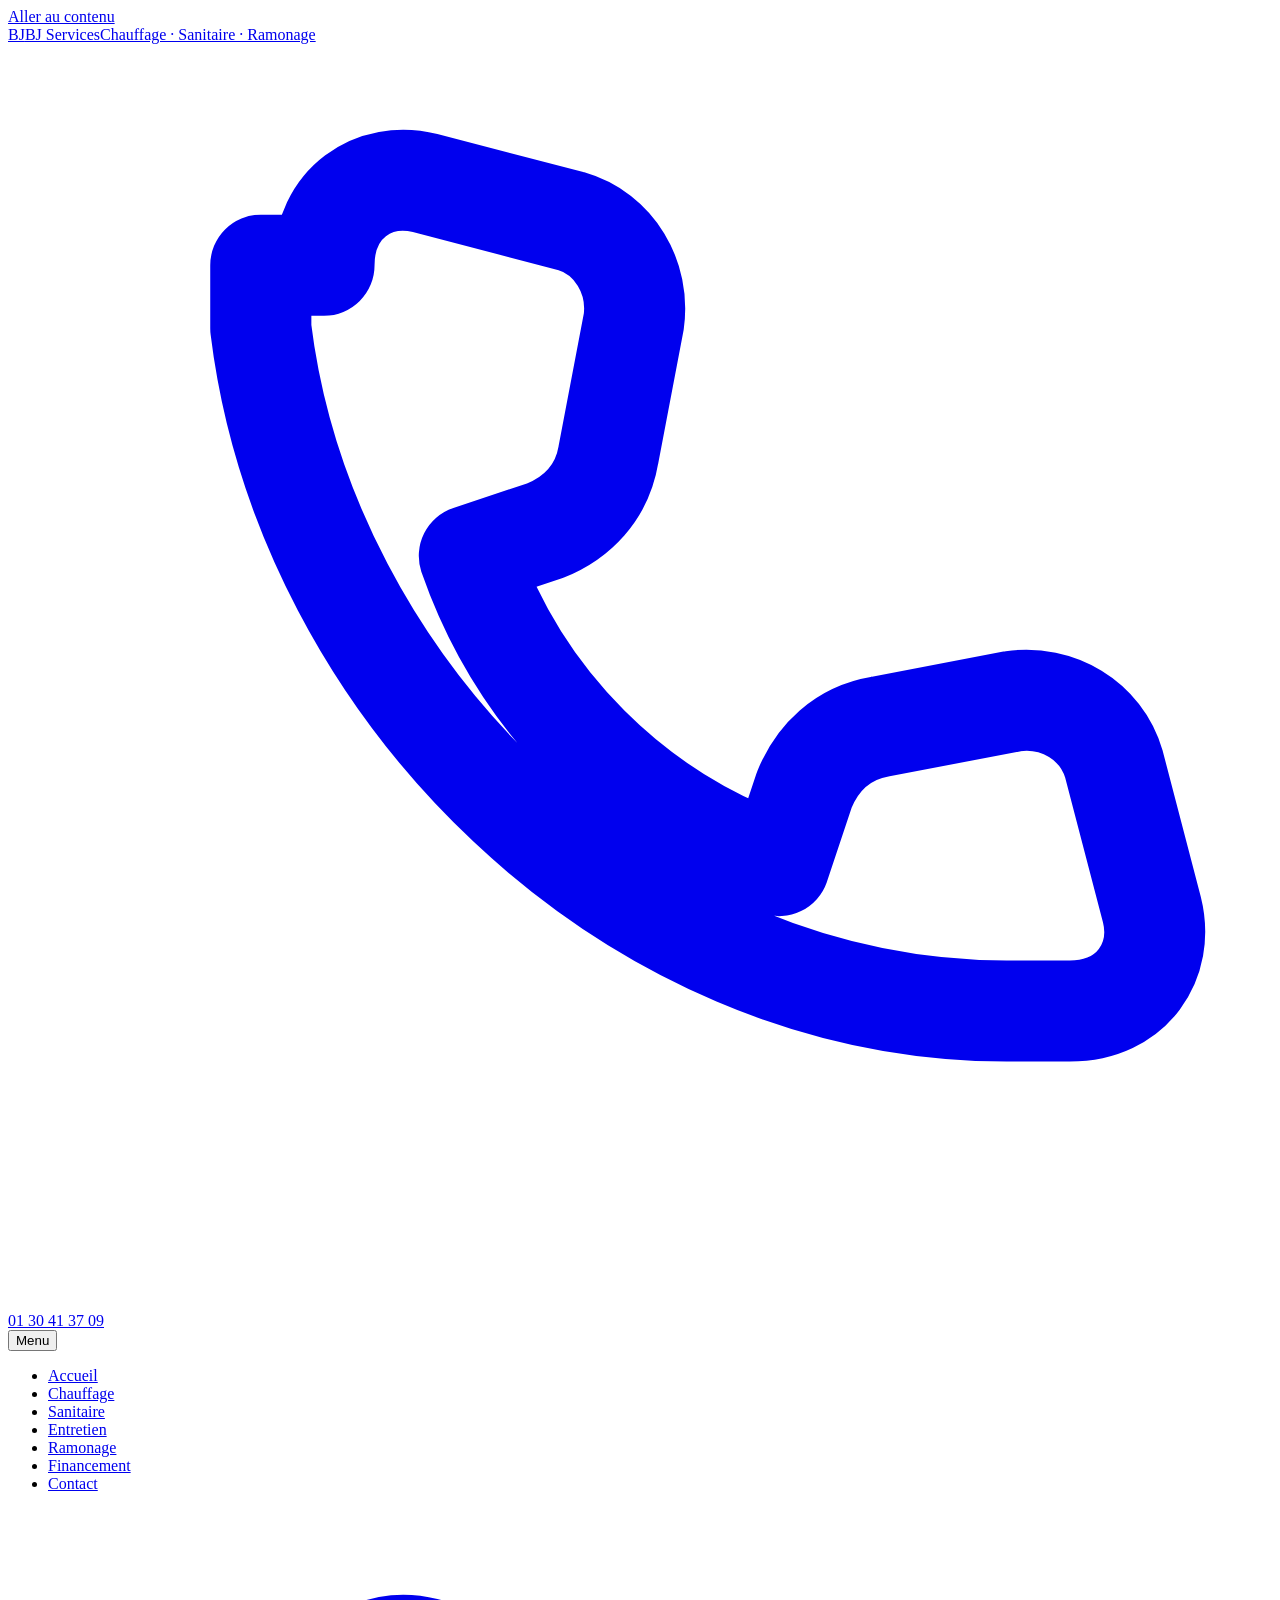
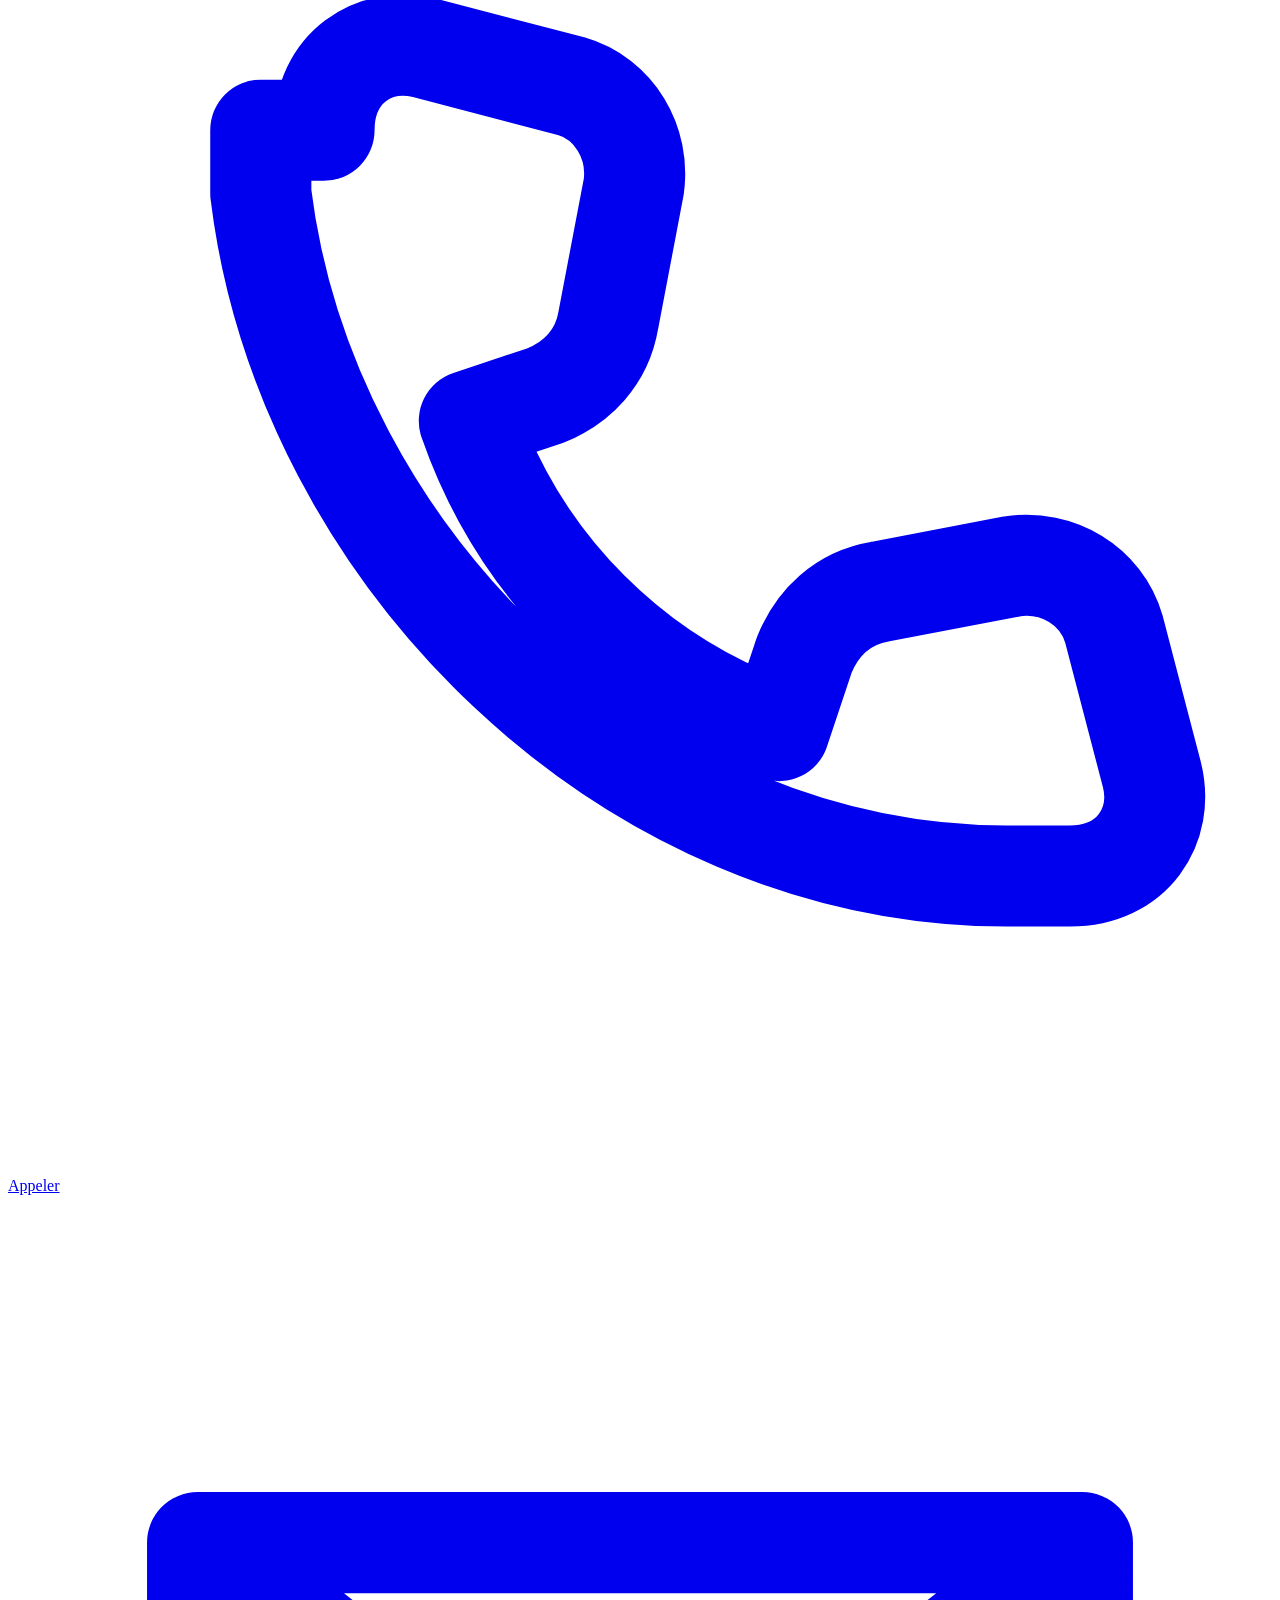
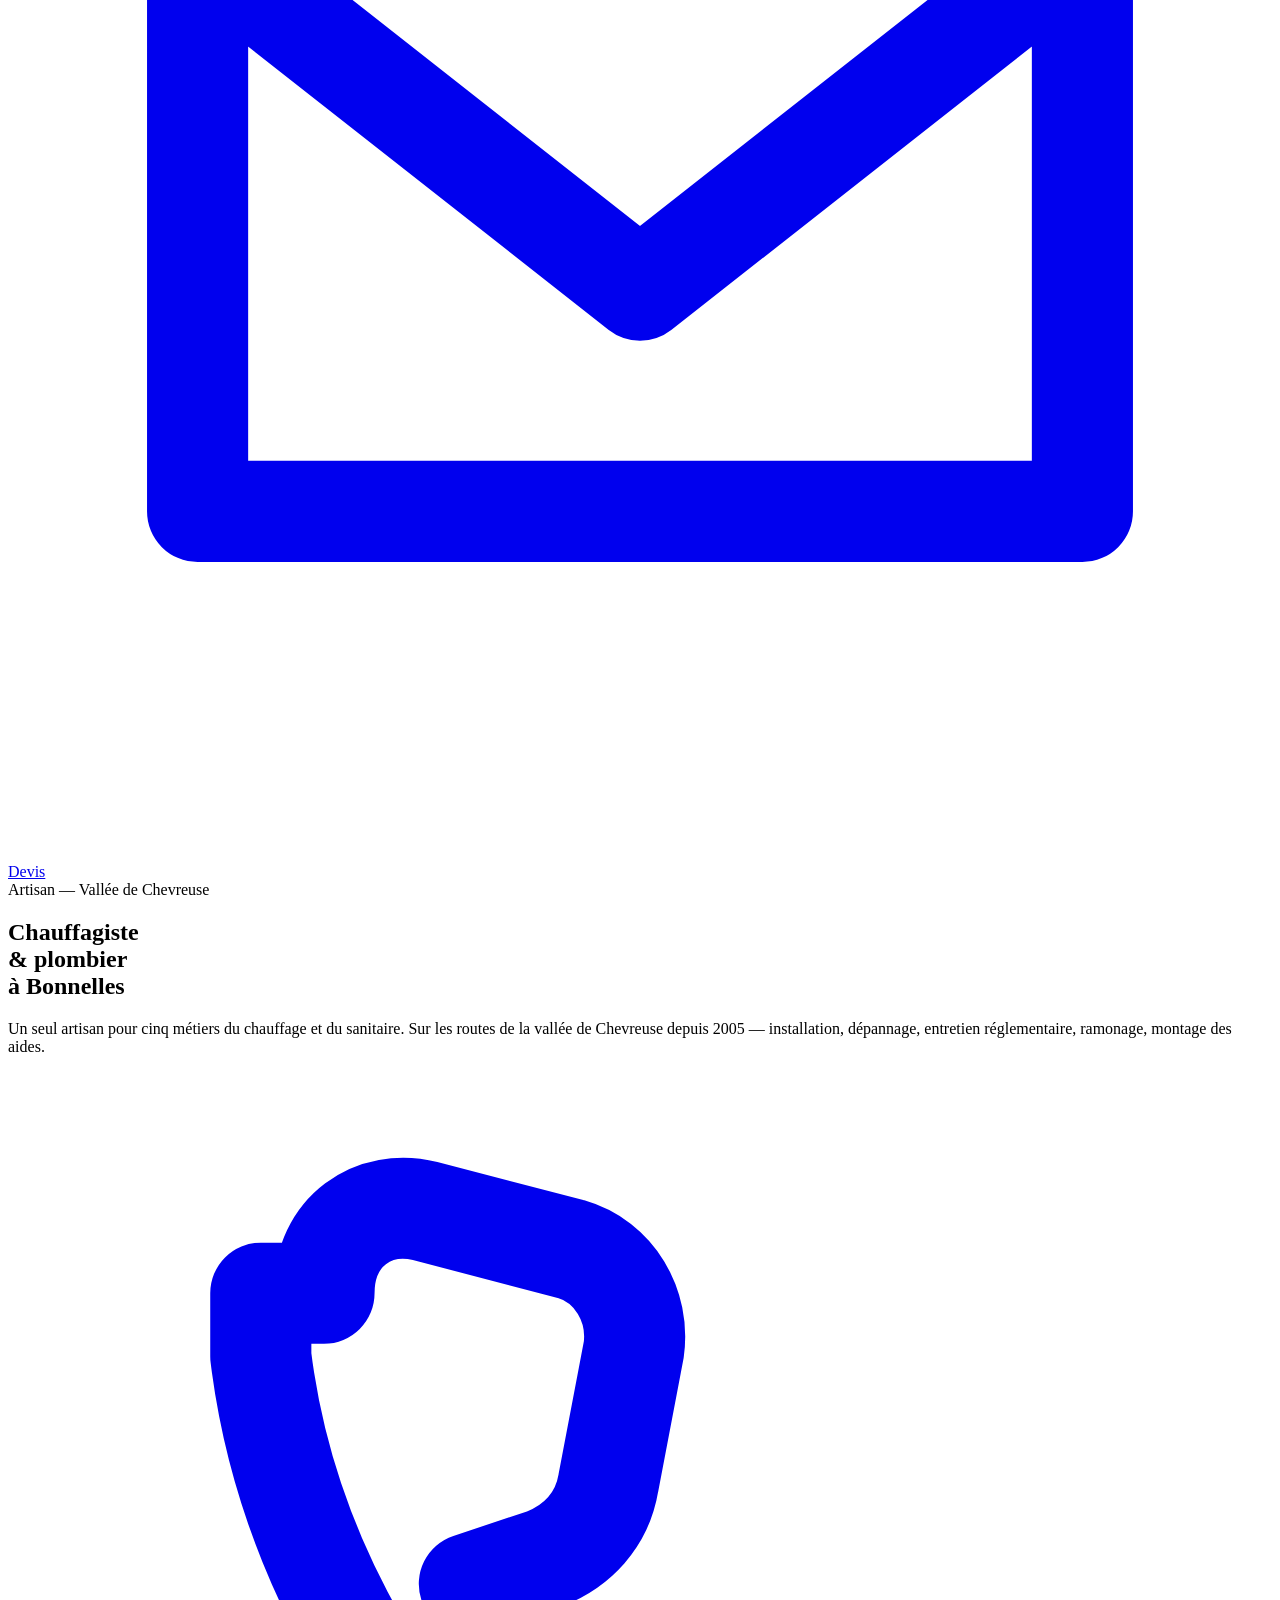
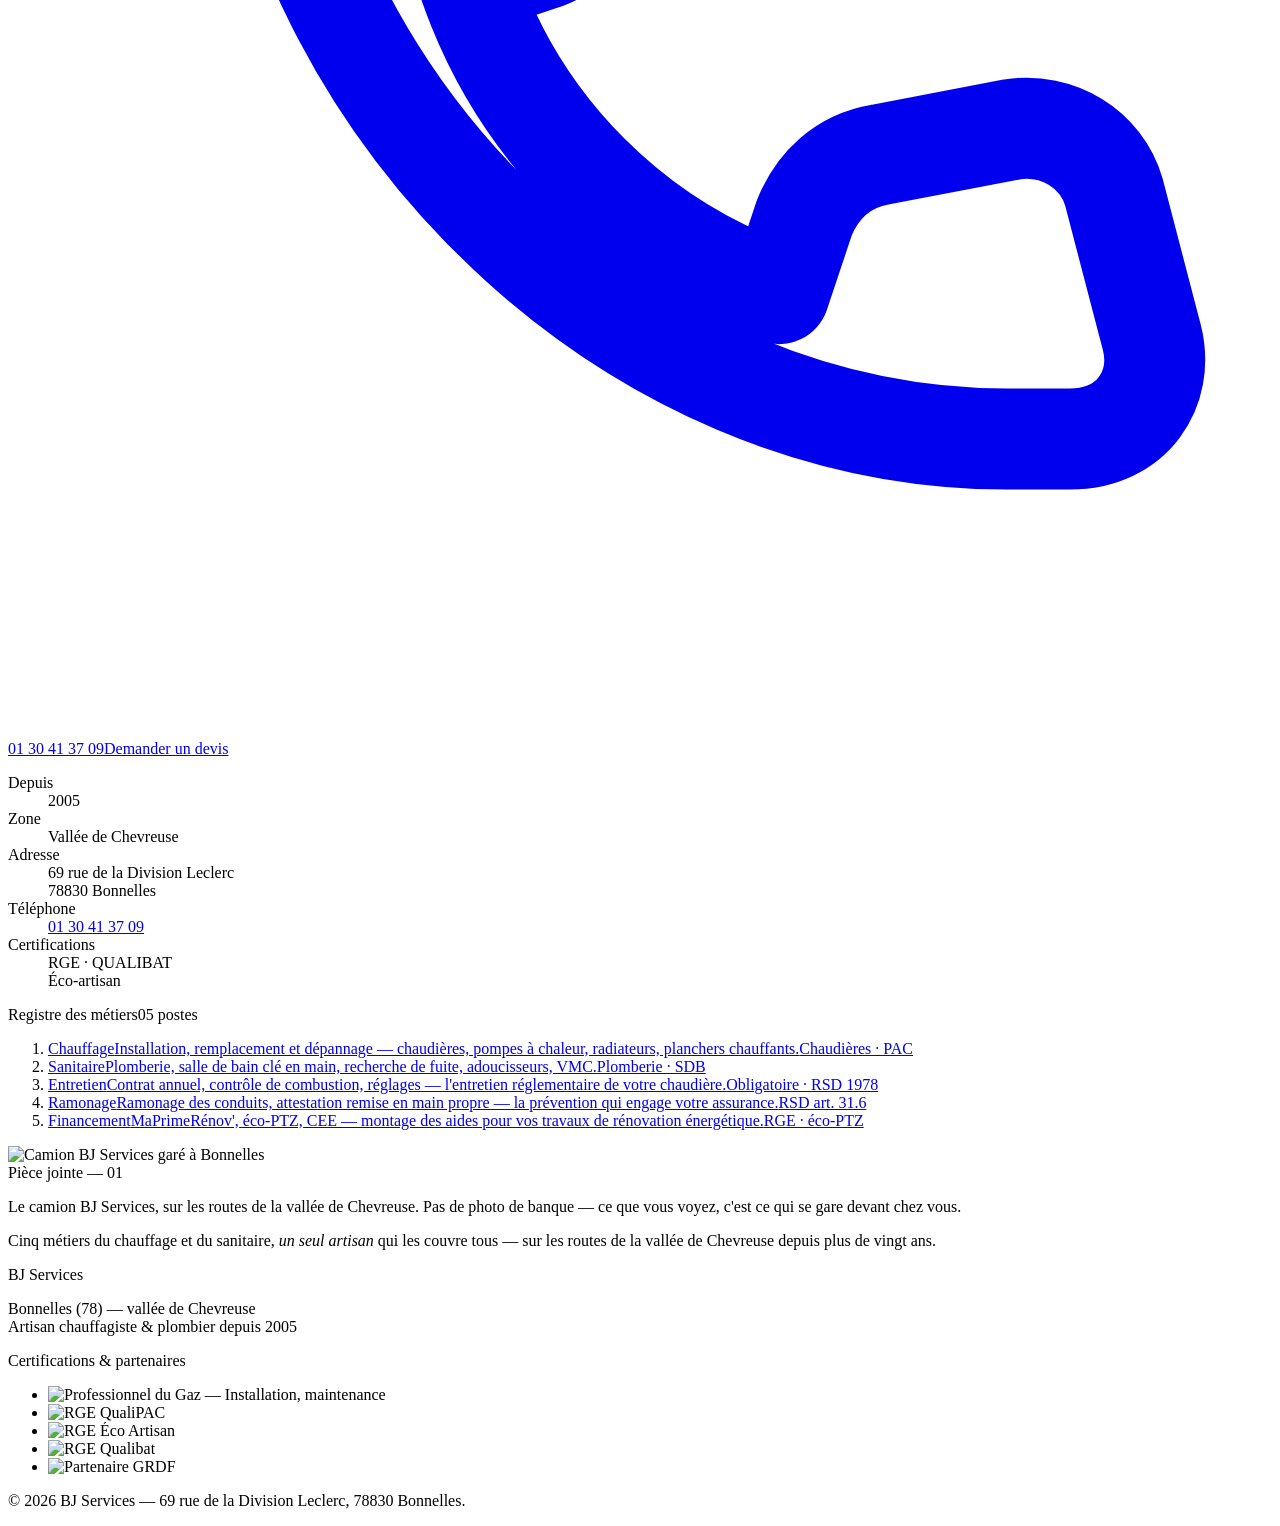
==== commit 2de5581d: "Preview: build depuis victor-bjservices-site@cb701e8450911fe912395f5c4b5e6bca3811e90b" ====
--- a/index.html
+++ b/index.html
@@ -3,4 +3,4 @@
 		     rester joignable en un geste sans remonter en tête de page —
 		     recommandation confirmée par une agence spécialisée artisan
 		     (expresswebfrance.com) et par les chiffres Think with Google
-		     (60% des mobinautes appellent directement depuis la recherche). --><div class="call-bar"><a class="call-bar-link call-bar-primary" href="tel:+33130413709"><svg class="icon" viewBox="0 0 20 20" fill="none" stroke="currentColor" stroke-width="1.6" stroke-linecap="round" stroke-linejoin="round" aria-hidden="true"><path d="M5 3.5c0-1 .8-1.5 1.6-1.3l2.3.6c.7.2 1.1.9 1 1.6l-.4 2.1c-.1.6-.5 1-1 1.2l-1.2.4c.8 2.3 2.6 4.1 4.9 4.9l.4-1.2c.2-.5.6-.9 1.2-1l2.1-.4c.7-.1 1.4.3 1.6 1l.6 2.3c.2.8-.3 1.6-1.3 1.6h-1C9.8 15.3 4.7 10.2 4 4.5v-1z"></path></svg>Appeler</a><a class="call-bar-link" href="/victor-bjservices-site-preview/contact"><svg class="icon" viewBox="0 0 20 20" fill="none" stroke="currentColor" stroke-width="1.6" stroke-linecap="round" stroke-linejoin="round" aria-hidden="true"><path d="M3 5.5h14v9H3v-9zm0 0l7 5.5 7-5.5"></path></svg>Devis</a></div><main id="contenu"><section class="identite" data-astro-cid-lcdefpme><div class="identite-titre" data-reveal data-astro-cid-lcdefpme><span class="eyebrow" data-astro-cid-lcdefpme>Artisan — Vallée de Chevreuse</span><h1 data-astro-cid-lcdefpme>Chauffagiste<br data-astro-cid-lcdefpme>&amp; <span class="accent" data-astro-cid-lcdefpme>plombier</span><br data-astro-cid-lcdefpme>à Bonnelles</h1><p class="lead" data-astro-cid-lcdefpme>Un seul artisan pour cinq métiers du chauffage et du sanitaire. Sur les routes de la vallée de Chevreuse depuis 2005 — installation, dépannage, entretien réglementaire, ramonage, montage des aides.</p><div class="cta-row" data-astro-cid-lcdefpme><a class="btn btn-primary" href="/victor-bjservices-site-preview/contact" data-astro-cid-lcdefpme>Nous contacter</a></div></div><dl class="fiche" data-reveal style="transition-delay:70ms" data-astro-cid-lcdefpme><dt data-astro-cid-lcdefpme>Depuis</dt><dd data-astro-cid-lcdefpme>2005</dd><dt data-astro-cid-lcdefpme>Zone</dt><dd data-astro-cid-lcdefpme>Vallée de Chevreuse</dd><dt data-astro-cid-lcdefpme>Adresse</dt><dd data-astro-cid-lcdefpme>69 rue de la Division Leclerc<br data-astro-cid-lcdefpme>78830 Bonnelles</dd><dt data-astro-cid-lcdefpme>Téléphone</dt><dd data-astro-cid-lcdefpme><a href="tel:+33130413709" data-astro-cid-lcdefpme>01 30 41 37 09</a></dd><dt data-astro-cid-lcdefpme>Certifications</dt><dd data-astro-cid-lcdefpme>RGE · QUALIBAT<br data-astro-cid-lcdefpme>Éco-artisan</dd></dl></section><section class="registre" aria-label="Nos métiers" data-astro-cid-lcdefpme><div class="registre-head" data-astro-cid-lcdefpme><span data-astro-cid-lcdefpme>Registre des métiers</span><span data-astro-cid-lcdefpme>05 postes</span></div><ol class="registre-list" data-astro-cid-lcdefpme><li class="ligne-metier" data-reveal style="transition-delay:0ms" data-astro-cid-lcdefpme><a class="ligne-lien" href="/victor-bjservices-site-preview/chauffage" data-astro-cid-lcdefpme><span class="nom" data-astro-cid-lcdefpme>Chauffage</span><span class="desc" data-astro-cid-lcdefpme>Installation, remplacement et dépannage — chaudières, pompes à chaleur, radiateurs, planchers chauffants.</span><span class="tag" data-astro-cid-lcdefpme>Chaudières · PAC</span></a></li><li class="ligne-metier" data-reveal style="transition-delay:70ms" data-astro-cid-lcdefpme><a class="ligne-lien" href="/victor-bjservices-site-preview/sanitaire" data-astro-cid-lcdefpme><span class="nom" data-astro-cid-lcdefpme>Sanitaire</span><span class="desc" data-astro-cid-lcdefpme>Plomberie, salle de bain clé en main, recherche de fuite, adoucisseurs, VMC.</span><span class="tag" data-astro-cid-lcdefpme>Plomberie · SDB</span></a></li><li class="ligne-metier" data-reveal style="transition-delay:140ms" data-astro-cid-lcdefpme><a class="ligne-lien" href="/victor-bjservices-site-preview/entretien" data-astro-cid-lcdefpme><span class="nom" data-astro-cid-lcdefpme>Entretien</span><span class="desc" data-astro-cid-lcdefpme>Contrat annuel, contrôle de combustion, réglages — l&#39;entretien réglementaire de votre chaudière.</span><span class="tag" data-astro-cid-lcdefpme>Obligatoire · RSD 1978</span></a></li><li class="ligne-metier" data-reveal style="transition-delay:210ms" data-astro-cid-lcdefpme><a class="ligne-lien" href="/victor-bjservices-site-preview/ramonage" data-astro-cid-lcdefpme><span class="nom" data-astro-cid-lcdefpme>Ramonage</span><span class="desc" data-astro-cid-lcdefpme>Ramonage des conduits, attestation remise en main propre — la prévention qui engage votre assurance.</span><span class="tag" data-astro-cid-lcdefpme>RSD art. 31.6</span></a></li><li class="ligne-metier" data-reveal style="transition-delay:280ms" data-astro-cid-lcdefpme><a class="ligne-lien" href="/victor-bjservices-site-preview/financement" data-astro-cid-lcdefpme><span class="nom" data-astro-cid-lcdefpme>Financement</span><span class="desc" data-astro-cid-lcdefpme>MaPrimeRénov&#39;, éco-PTZ, CEE — montage des aides pour vos travaux de rénovation énergétique.</span><span class="tag" data-astro-cid-lcdefpme>RGE · éco-PTZ</span></a></li></ol></section><section class="preuve" data-astro-cid-lcdefpme><img src="/victor-bjservices-site-preview/images/van.jpg" alt="Camion BJ Services garé à Bonnelles" width="600" height="600" loading="eager" data-reveal data-astro-cid-lcdefpme><div class="preuve-texte" data-reveal style="transition-delay:70ms" data-astro-cid-lcdefpme><span class="etiquette" data-astro-cid-lcdefpme>Pièce jointe — 01</span><p data-astro-cid-lcdefpme>Le camion BJ Services, sur les routes de la vallée de Chevreuse. Pas de photo de banque — ce que vous voyez, c'est ce qui se gare devant chez vous.</p></div></section><section class="colophon" data-reveal data-astro-cid-lcdefpme><p data-astro-cid-lcdefpme>Cinq métiers du chauffage et du sanitaire, <em data-astro-cid-lcdefpme>un seul artisan</em> qui les couvre tous — sur les routes de la vallée de Chevreuse depuis plus de vingt ans.</p></section></main><footer><div class="footer-inner"><div class="footer-brand"><p class="footer-title">BJ Services</p><p class="footer-meta">Bonnelles (78) — vallée de Chevreuse<br>Artisan chauffagiste &amp; plombier depuis 2005</p></div><div class="footer-certs"><p class="eyebrow eyebrow-light">Certifications &amp; partenaires</p><ul class="certs"><li class="medal"><img src="/victor-bjservices-site-preview/images/cert-professionnel-gaz.jpg" alt="Professionnel du Gaz — Installation, maintenance" height="30" loading="lazy"></li><li class="medal"><img src="/victor-bjservices-site-preview/images/cert-rge-qualipac.png" alt="RGE QualiPAC" height="30" loading="lazy"></li><li class="medal"><img src="/victor-bjservices-site-preview/images/cert-eco-artisan.jpg" alt="RGE Éco Artisan" height="30" loading="lazy"></li><li class="medal"><img src="/victor-bjservices-site-preview/images/cert-qualibat.jpg" alt="RGE Qualibat" height="30" loading="lazy"></li><li class="medal"><img src="/victor-bjservices-site-preview/images/partenaire-grdf.png" alt="Partenaire GRDF" height="30" loading="lazy"></li></ul></div></div><p class="footer-legal">© 2026 BJ Services — 69 rue de la Division Leclerc, 78830 Bonnelles.</p></footer><script type="module">try{let e=document.querySelectorAll(`[data-reveal]`),t=new IntersectionObserver(e=>{for(let n of e)n.isIntersecting&&(n.target.classList.add(`is-visible`),t.unobserve(n.target))},{threshold:.12,rootMargin:`0px 0px -40px 0px`});e.forEach(e=>t.observe(e)),document.documentElement.classList.add(`js-reveal`),window.setTimeout(()=>{e.forEach(e=>e.classList.add(`is-visible`))},1200)}catch{}var e=document.querySelector(`.nav-toggle`),t=document.getElementById(`menu-principal`);e?.addEventListener(`click`,()=>{let t=document.body.classList.toggle(`nav-open`);e.setAttribute(`aria-expanded`,String(t))}),t?.addEventListener(`click`,e=>{e.target.tagName===`A`&&document.body.classList.remove(`nav-open`)});</script></body></html>+		     (60% des mobinautes appellent directement depuis la recherche). --><div class="call-bar"><a class="call-bar-link call-bar-primary" href="tel:+33130413709"><svg class="icon" viewBox="0 0 20 20" fill="none" stroke="currentColor" stroke-width="1.6" stroke-linecap="round" stroke-linejoin="round" aria-hidden="true"><path d="M5 3.5c0-1 .8-1.5 1.6-1.3l2.3.6c.7.2 1.1.9 1 1.6l-.4 2.1c-.1.6-.5 1-1 1.2l-1.2.4c.8 2.3 2.6 4.1 4.9 4.9l.4-1.2c.2-.5.6-.9 1.2-1l2.1-.4c.7-.1 1.4.3 1.6 1l.6 2.3c.2.8-.3 1.6-1.3 1.6h-1C9.8 15.3 4.7 10.2 4 4.5v-1z"></path></svg>Appeler</a><a class="call-bar-link" href="/victor-bjservices-site-preview/contact"><svg class="icon" viewBox="0 0 20 20" fill="none" stroke="currentColor" stroke-width="1.6" stroke-linecap="round" stroke-linejoin="round" aria-hidden="true"><path d="M3 5.5h14v9H3v-9zm0 0l7 5.5 7-5.5"></path></svg>Devis</a></div><main id="contenu"><section class="identite" data-astro-cid-lcdefpme><div class="identite-titre" data-reveal data-astro-cid-lcdefpme><span class="eyebrow" data-astro-cid-lcdefpme>Artisan — Vallée de Chevreuse</span><h1 data-astro-cid-lcdefpme>Chauffagiste<br data-astro-cid-lcdefpme>&amp; <span class="accent" data-astro-cid-lcdefpme>plombier</span><br data-astro-cid-lcdefpme>à Bonnelles</h1><p class="lead" data-astro-cid-lcdefpme>Un seul artisan pour cinq métiers du chauffage et du sanitaire. Sur les routes de la vallée de Chevreuse depuis 2005 — installation, dépannage, entretien réglementaire, ramonage, montage des aides.</p><div class="cta-row" data-astro-cid-lcdefpme><a class="btn btn-primary" href="tel:+33130413709" data-astro-cid-lcdefpme><svg class="icon" viewBox="0 0 20 20" fill="none" stroke="currentColor" stroke-width="1.6" stroke-linecap="round" stroke-linejoin="round" aria-hidden="true"><path d="M5 3.5c0-1 .8-1.5 1.6-1.3l2.3.6c.7.2 1.1.9 1 1.6l-.4 2.1c-.1.6-.5 1-1 1.2l-1.2.4c.8 2.3 2.6 4.1 4.9 4.9l.4-1.2c.2-.5.6-.9 1.2-1l2.1-.4c.7-.1 1.4.3 1.6 1l.6 2.3c.2.8-.3 1.6-1.3 1.6h-1C9.8 15.3 4.7 10.2 4 4.5v-1z"></path></svg>01 30 41 37 09</a><a class="btn btn-ghost" href="/victor-bjservices-site-preview/contact" data-astro-cid-lcdefpme>Demander un devis</a></div></div><dl class="fiche" data-reveal style="transition-delay:70ms" data-astro-cid-lcdefpme><dt data-astro-cid-lcdefpme>Depuis</dt><dd data-astro-cid-lcdefpme>2005</dd><dt data-astro-cid-lcdefpme>Zone</dt><dd data-astro-cid-lcdefpme>Vallée de Chevreuse</dd><dt data-astro-cid-lcdefpme>Adresse</dt><dd data-astro-cid-lcdefpme>69 rue de la Division Leclerc<br data-astro-cid-lcdefpme>78830 Bonnelles</dd><dt data-astro-cid-lcdefpme>Téléphone</dt><dd data-astro-cid-lcdefpme><a href="tel:+33130413709" data-astro-cid-lcdefpme>01 30 41 37 09</a></dd><dt data-astro-cid-lcdefpme>Certifications</dt><dd data-astro-cid-lcdefpme>RGE · QUALIBAT<br data-astro-cid-lcdefpme>Éco-artisan</dd></dl></section><section class="registre" aria-label="Nos métiers" data-astro-cid-lcdefpme><div class="registre-head" data-astro-cid-lcdefpme><span data-astro-cid-lcdefpme>Registre des métiers</span><span data-astro-cid-lcdefpme>05 postes</span></div><ol class="registre-list" data-astro-cid-lcdefpme><li class="ligne-metier" data-reveal style="transition-delay:0ms" data-astro-cid-lcdefpme><a class="ligne-lien" href="/victor-bjservices-site-preview/chauffage" data-astro-cid-lcdefpme><span class="nom" data-astro-cid-lcdefpme>Chauffage</span><span class="desc" data-astro-cid-lcdefpme>Installation, remplacement et dépannage — chaudières, pompes à chaleur, radiateurs, planchers chauffants.</span><span class="tag" data-astro-cid-lcdefpme>Chaudières · PAC</span></a></li><li class="ligne-metier" data-reveal style="transition-delay:70ms" data-astro-cid-lcdefpme><a class="ligne-lien" href="/victor-bjservices-site-preview/sanitaire" data-astro-cid-lcdefpme><span class="nom" data-astro-cid-lcdefpme>Sanitaire</span><span class="desc" data-astro-cid-lcdefpme>Plomberie, salle de bain clé en main, recherche de fuite, adoucisseurs, VMC.</span><span class="tag" data-astro-cid-lcdefpme>Plomberie · SDB</span></a></li><li class="ligne-metier" data-reveal style="transition-delay:140ms" data-astro-cid-lcdefpme><a class="ligne-lien" href="/victor-bjservices-site-preview/entretien" data-astro-cid-lcdefpme><span class="nom" data-astro-cid-lcdefpme>Entretien</span><span class="desc" data-astro-cid-lcdefpme>Contrat annuel, contrôle de combustion, réglages — l&#39;entretien réglementaire de votre chaudière.</span><span class="tag" data-astro-cid-lcdefpme>Obligatoire · RSD 1978</span></a></li><li class="ligne-metier" data-reveal style="transition-delay:210ms" data-astro-cid-lcdefpme><a class="ligne-lien" href="/victor-bjservices-site-preview/ramonage" data-astro-cid-lcdefpme><span class="nom" data-astro-cid-lcdefpme>Ramonage</span><span class="desc" data-astro-cid-lcdefpme>Ramonage des conduits, attestation remise en main propre — la prévention qui engage votre assurance.</span><span class="tag" data-astro-cid-lcdefpme>RSD art. 31.6</span></a></li><li class="ligne-metier" data-reveal style="transition-delay:280ms" data-astro-cid-lcdefpme><a class="ligne-lien" href="/victor-bjservices-site-preview/financement" data-astro-cid-lcdefpme><span class="nom" data-astro-cid-lcdefpme>Financement</span><span class="desc" data-astro-cid-lcdefpme>MaPrimeRénov&#39;, éco-PTZ, CEE — montage des aides pour vos travaux de rénovation énergétique.</span><span class="tag" data-astro-cid-lcdefpme>RGE · éco-PTZ</span></a></li></ol></section><section class="preuve" data-astro-cid-lcdefpme><img src="/victor-bjservices-site-preview/images/van.jpg" alt="Camion BJ Services garé à Bonnelles" width="600" height="600" loading="eager" data-reveal data-astro-cid-lcdefpme><div class="preuve-texte" data-reveal style="transition-delay:70ms" data-astro-cid-lcdefpme><span class="etiquette" data-astro-cid-lcdefpme>Pièce jointe — 01</span><p data-astro-cid-lcdefpme>Le camion BJ Services, sur les routes de la vallée de Chevreuse. Pas de photo de banque — ce que vous voyez, c'est ce qui se gare devant chez vous.</p></div></section><section class="colophon" data-reveal data-astro-cid-lcdefpme><p data-astro-cid-lcdefpme>Cinq métiers du chauffage et du sanitaire, <em data-astro-cid-lcdefpme>un seul artisan</em> qui les couvre tous — sur les routes de la vallée de Chevreuse depuis plus de vingt ans.</p></section></main><footer><div class="footer-inner"><div class="footer-brand"><p class="footer-title">BJ Services</p><p class="footer-meta">Bonnelles (78) — vallée de Chevreuse<br>Artisan chauffagiste &amp; plombier depuis 2005</p></div><div class="footer-certs"><p class="eyebrow eyebrow-light">Certifications &amp; partenaires</p><ul class="certs"><li class="medal"><img src="/victor-bjservices-site-preview/images/cert-professionnel-gaz.jpg" alt="Professionnel du Gaz — Installation, maintenance" height="30" loading="lazy"></li><li class="medal"><img src="/victor-bjservices-site-preview/images/cert-rge-qualipac.png" alt="RGE QualiPAC" height="30" loading="lazy"></li><li class="medal"><img src="/victor-bjservices-site-preview/images/cert-eco-artisan.jpg" alt="RGE Éco Artisan" height="30" loading="lazy"></li><li class="medal"><img src="/victor-bjservices-site-preview/images/cert-qualibat.jpg" alt="RGE Qualibat" height="30" loading="lazy"></li><li class="medal"><img src="/victor-bjservices-site-preview/images/partenaire-grdf.png" alt="Partenaire GRDF" height="30" loading="lazy"></li></ul></div></div><p class="footer-legal">© 2026 BJ Services — 69 rue de la Division Leclerc, 78830 Bonnelles.</p></footer><script type="module">try{let e=document.querySelectorAll(`[data-reveal]`),t=new IntersectionObserver(e=>{for(let n of e)n.isIntersecting&&(n.target.classList.add(`is-visible`),t.unobserve(n.target))},{threshold:.12,rootMargin:`0px 0px -40px 0px`});e.forEach(e=>t.observe(e)),document.documentElement.classList.add(`js-reveal`),window.setTimeout(()=>{e.forEach(e=>e.classList.add(`is-visible`))},1200)}catch{}var e=document.querySelector(`.nav-toggle`),t=document.getElementById(`menu-principal`);e?.addEventListener(`click`,()=>{let t=document.body.classList.toggle(`nav-open`);e.setAttribute(`aria-expanded`,String(t))}),t?.addEventListener(`click`,e=>{e.target.tagName===`A`&&document.body.classList.remove(`nav-open`)});</script></body></html>
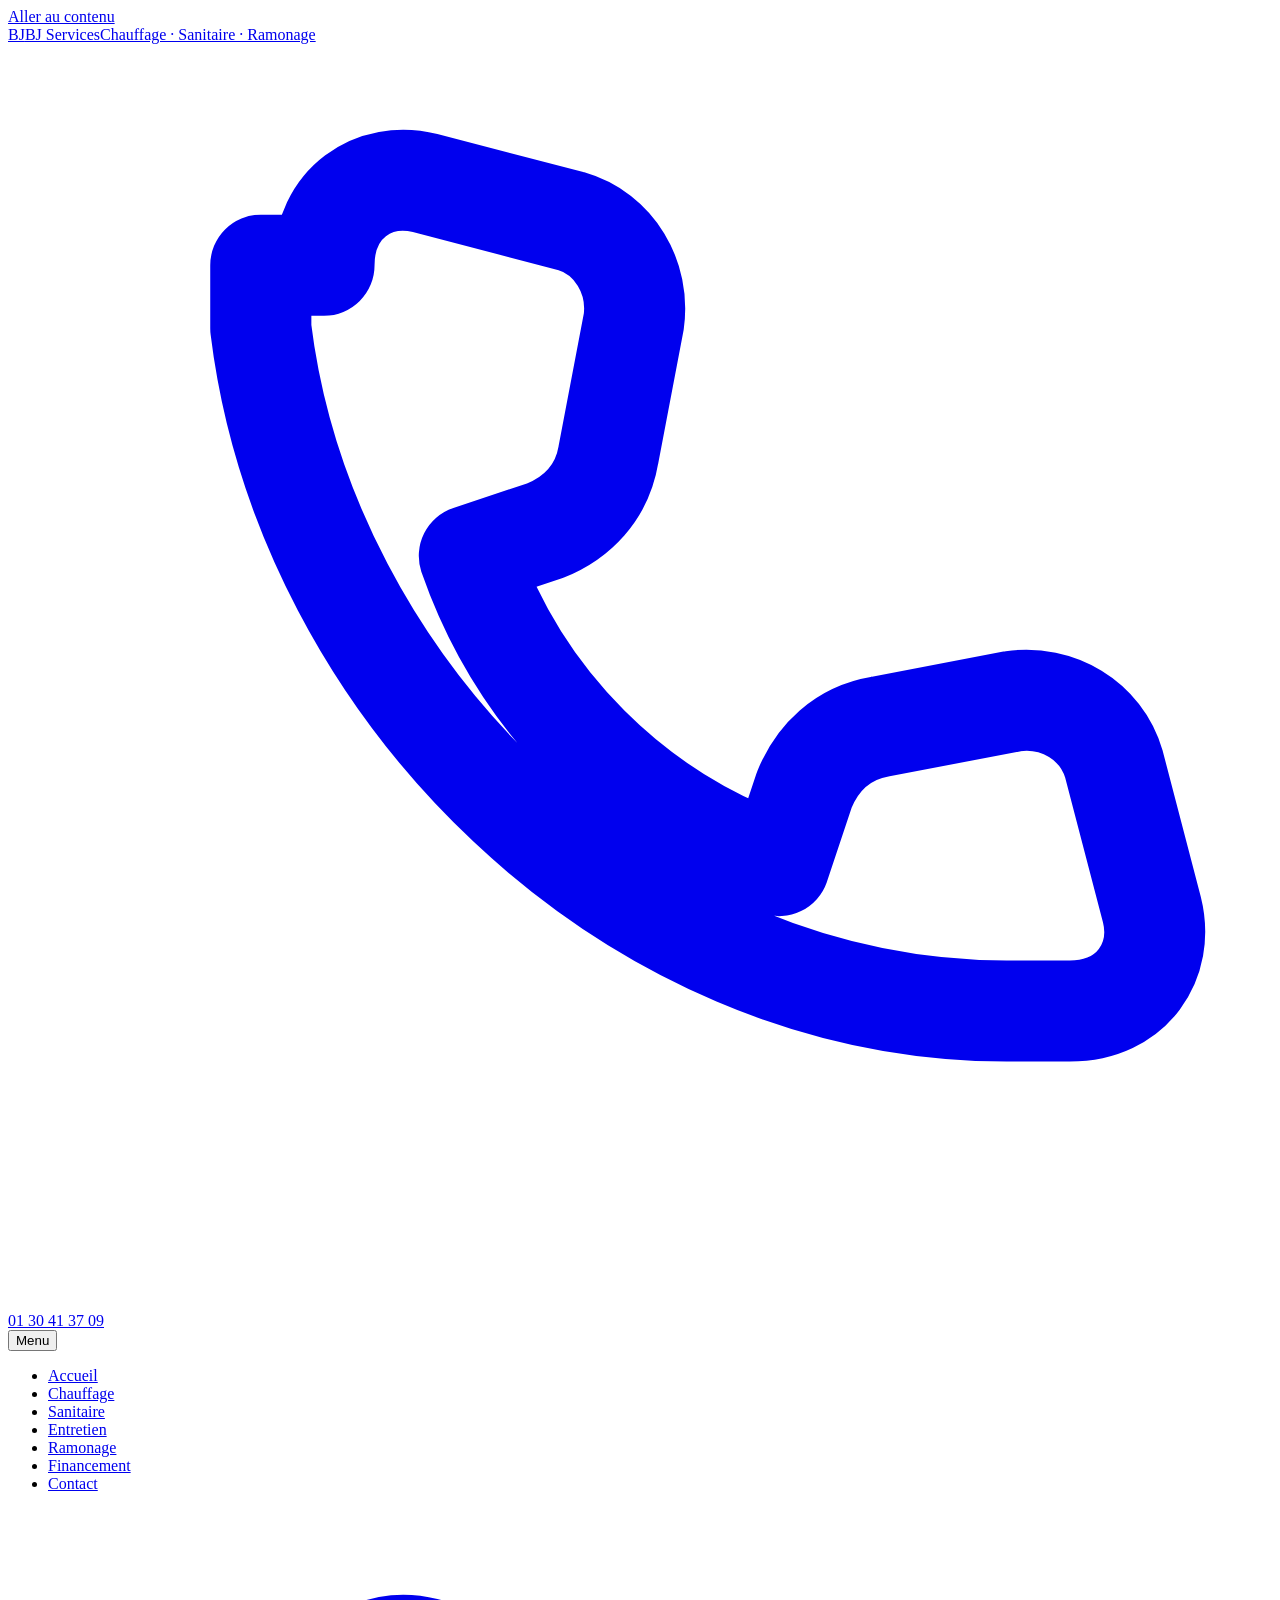
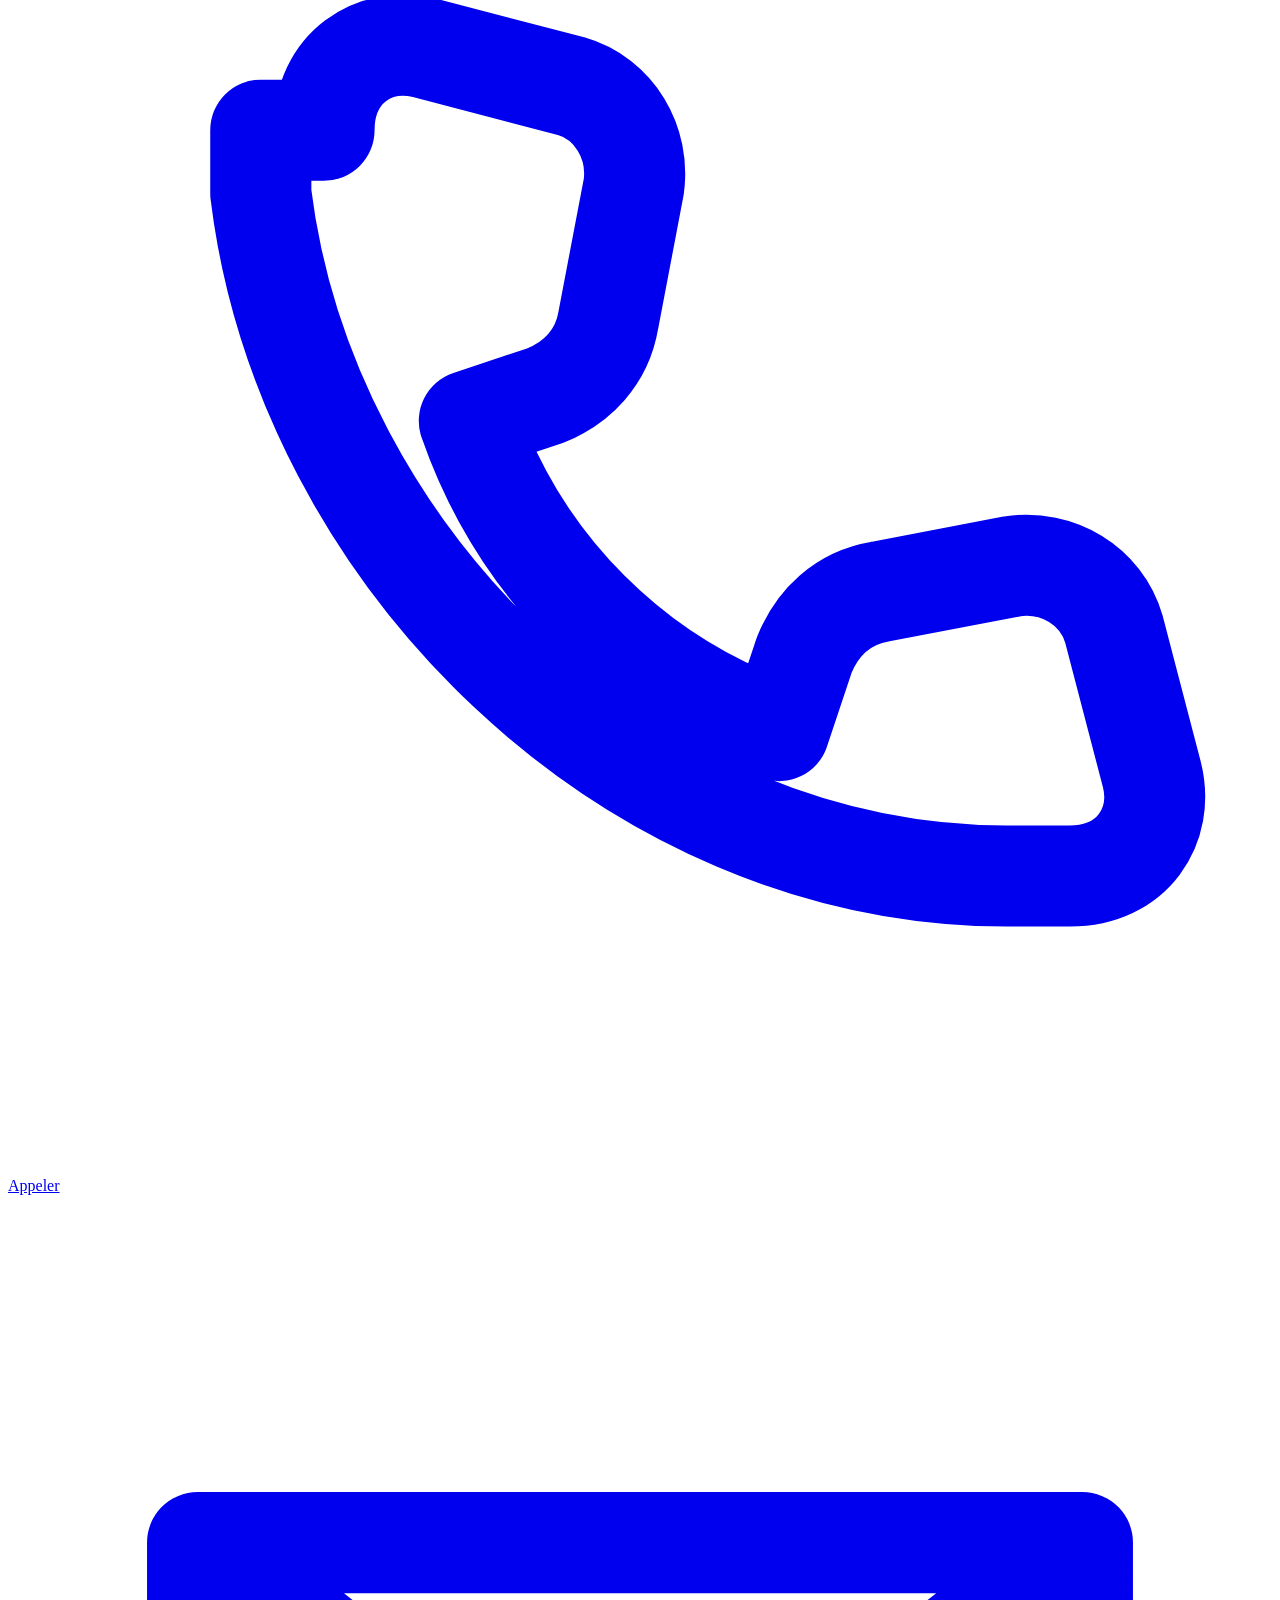
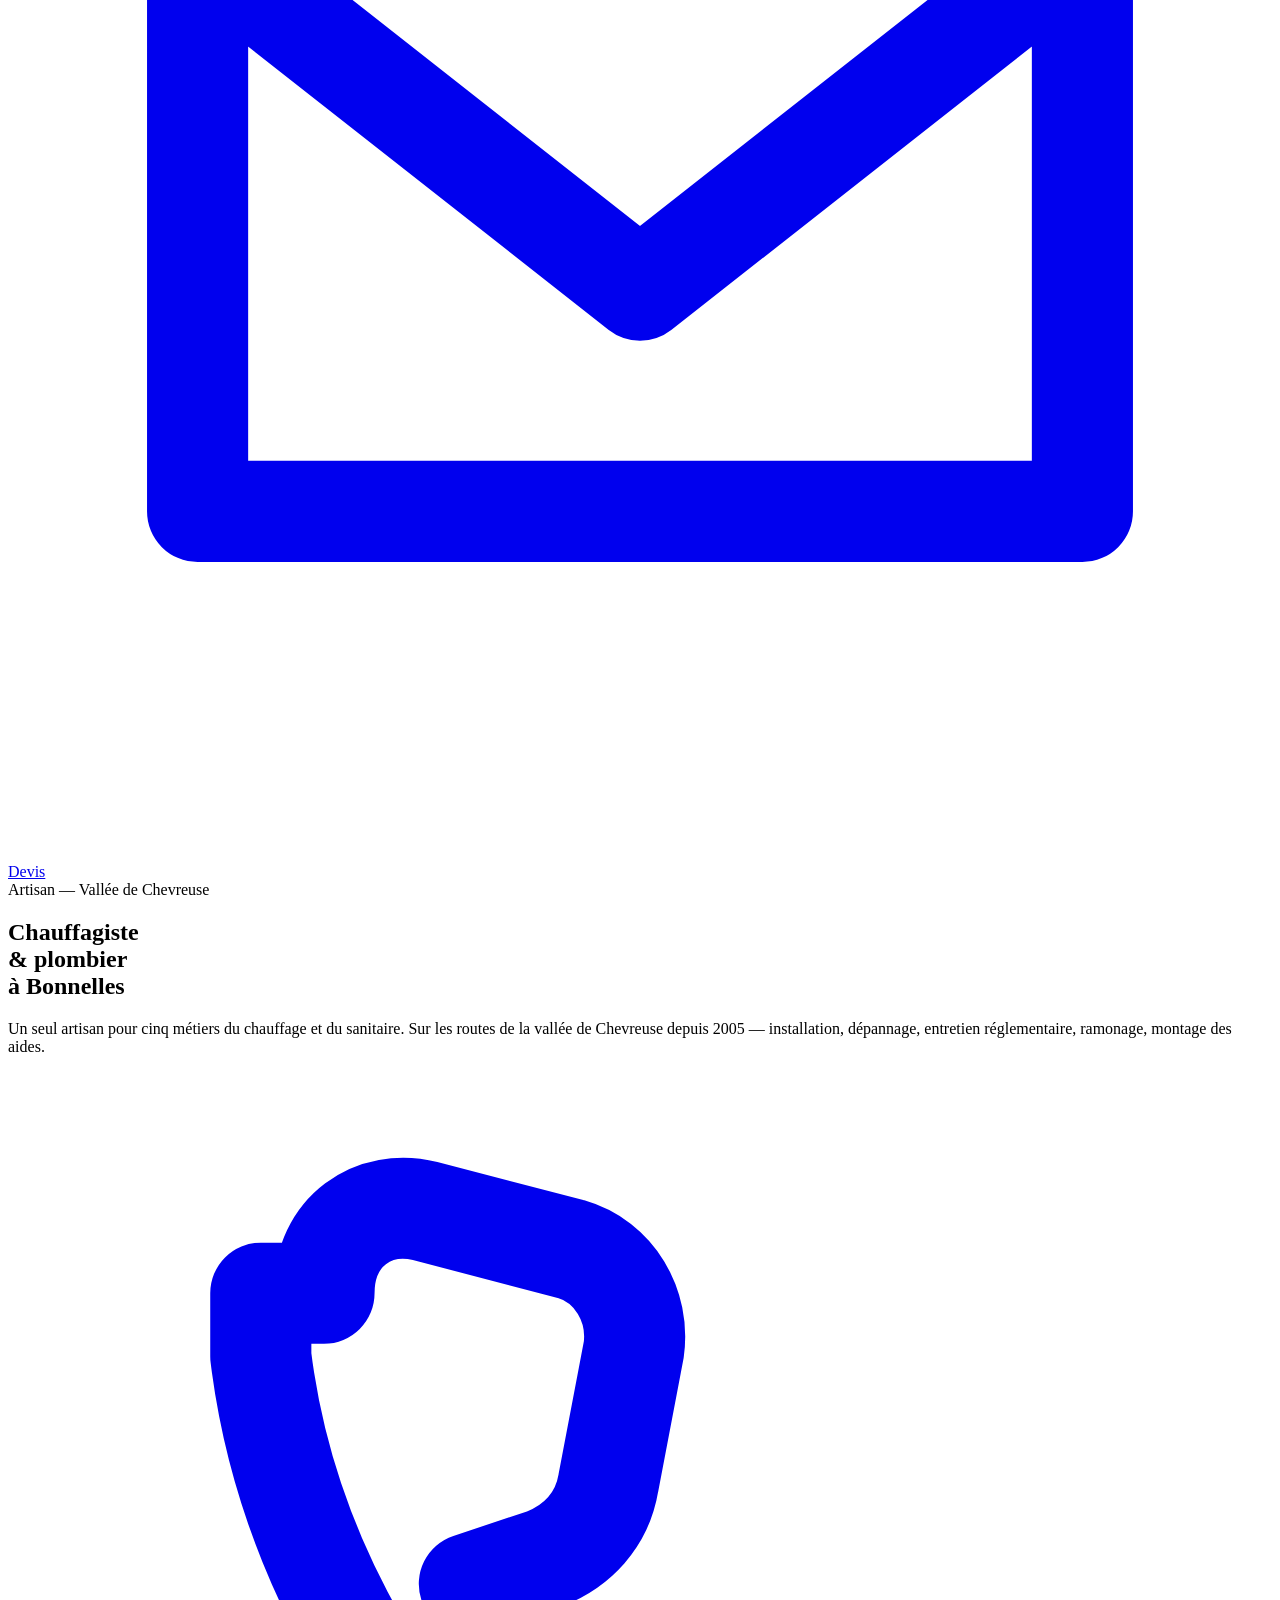
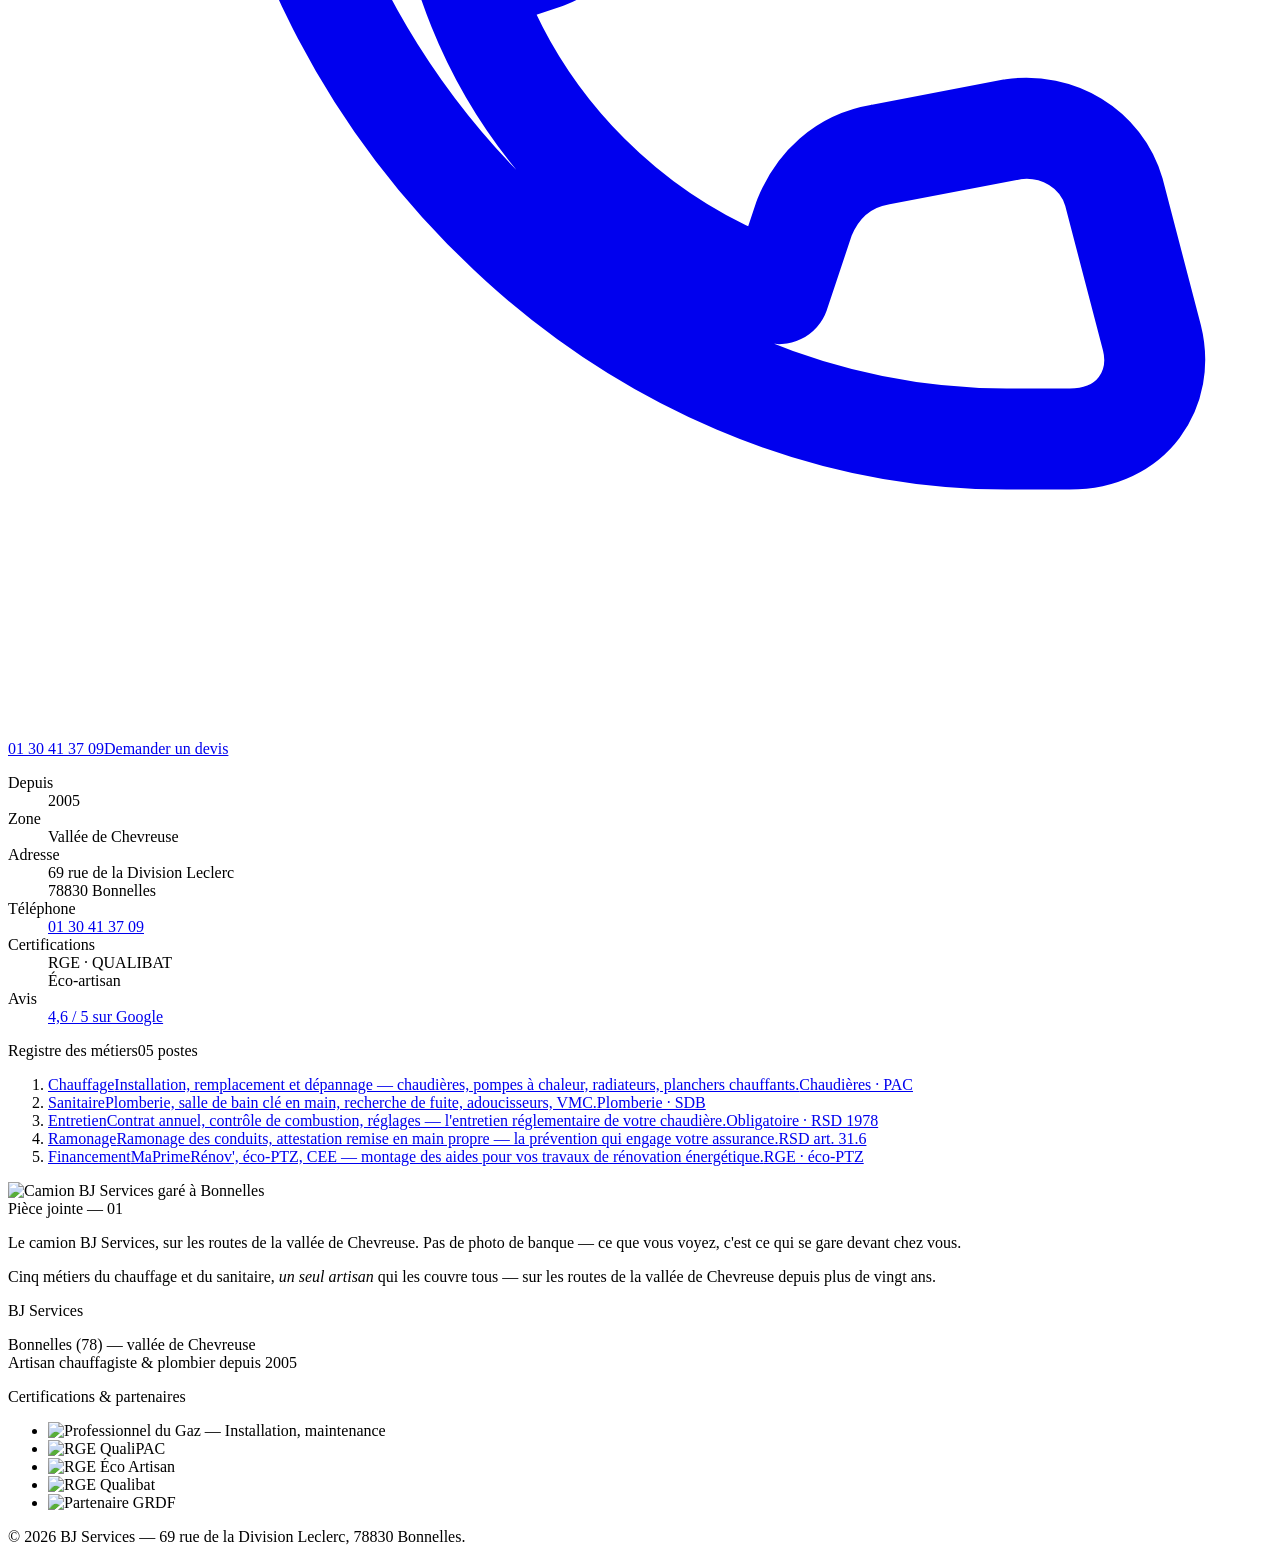
==== commit 48477254: "Preview: build depuis victor-bjservices-site@a13090c61d4bfbd6cea571e77e4efdf1f45466f5" ====
--- a/index.html
+++ b/index.html
@@ -3,4 +3,4 @@
 		     rester joignable en un geste sans remonter en tête de page —
 		     recommandation confirmée par une agence spécialisée artisan
 		     (expresswebfrance.com) et par les chiffres Think with Google
-		     (60% des mobinautes appellent directement depuis la recherche). --><div class="call-bar"><a class="call-bar-link call-bar-primary" href="tel:+33130413709"><svg class="icon" viewBox="0 0 20 20" fill="none" stroke="currentColor" stroke-width="1.6" stroke-linecap="round" stroke-linejoin="round" aria-hidden="true"><path d="M5 3.5c0-1 .8-1.5 1.6-1.3l2.3.6c.7.2 1.1.9 1 1.6l-.4 2.1c-.1.6-.5 1-1 1.2l-1.2.4c.8 2.3 2.6 4.1 4.9 4.9l.4-1.2c.2-.5.6-.9 1.2-1l2.1-.4c.7-.1 1.4.3 1.6 1l.6 2.3c.2.8-.3 1.6-1.3 1.6h-1C9.8 15.3 4.7 10.2 4 4.5v-1z"></path></svg>Appeler</a><a class="call-bar-link" href="/victor-bjservices-site-preview/contact"><svg class="icon" viewBox="0 0 20 20" fill="none" stroke="currentColor" stroke-width="1.6" stroke-linecap="round" stroke-linejoin="round" aria-hidden="true"><path d="M3 5.5h14v9H3v-9zm0 0l7 5.5 7-5.5"></path></svg>Devis</a></div><main id="contenu"><section class="identite" data-astro-cid-lcdefpme><div class="identite-titre" data-reveal data-astro-cid-lcdefpme><span class="eyebrow" data-astro-cid-lcdefpme>Artisan — Vallée de Chevreuse</span><h1 data-astro-cid-lcdefpme>Chauffagiste<br data-astro-cid-lcdefpme>&amp; <span class="accent" data-astro-cid-lcdefpme>plombier</span><br data-astro-cid-lcdefpme>à Bonnelles</h1><p class="lead" data-astro-cid-lcdefpme>Un seul artisan pour cinq métiers du chauffage et du sanitaire. Sur les routes de la vallée de Chevreuse depuis 2005 — installation, dépannage, entretien réglementaire, ramonage, montage des aides.</p><div class="cta-row" data-astro-cid-lcdefpme><a class="btn btn-primary" href="tel:+33130413709" data-astro-cid-lcdefpme><svg class="icon" viewBox="0 0 20 20" fill="none" stroke="currentColor" stroke-width="1.6" stroke-linecap="round" stroke-linejoin="round" aria-hidden="true"><path d="M5 3.5c0-1 .8-1.5 1.6-1.3l2.3.6c.7.2 1.1.9 1 1.6l-.4 2.1c-.1.6-.5 1-1 1.2l-1.2.4c.8 2.3 2.6 4.1 4.9 4.9l.4-1.2c.2-.5.6-.9 1.2-1l2.1-.4c.7-.1 1.4.3 1.6 1l.6 2.3c.2.8-.3 1.6-1.3 1.6h-1C9.8 15.3 4.7 10.2 4 4.5v-1z"></path></svg>01 30 41 37 09</a><a class="btn btn-ghost" href="/victor-bjservices-site-preview/contact" data-astro-cid-lcdefpme>Demander un devis</a></div></div><dl class="fiche" data-reveal style="transition-delay:70ms" data-astro-cid-lcdefpme><dt data-astro-cid-lcdefpme>Depuis</dt><dd data-astro-cid-lcdefpme>2005</dd><dt data-astro-cid-lcdefpme>Zone</dt><dd data-astro-cid-lcdefpme>Vallée de Chevreuse</dd><dt data-astro-cid-lcdefpme>Adresse</dt><dd data-astro-cid-lcdefpme>69 rue de la Division Leclerc<br data-astro-cid-lcdefpme>78830 Bonnelles</dd><dt data-astro-cid-lcdefpme>Téléphone</dt><dd data-astro-cid-lcdefpme><a href="tel:+33130413709" data-astro-cid-lcdefpme>01 30 41 37 09</a></dd><dt data-astro-cid-lcdefpme>Certifications</dt><dd data-astro-cid-lcdefpme>RGE · QUALIBAT<br data-astro-cid-lcdefpme>Éco-artisan</dd></dl></section><section class="registre" aria-label="Nos métiers" data-astro-cid-lcdefpme><div class="registre-head" data-astro-cid-lcdefpme><span data-astro-cid-lcdefpme>Registre des métiers</span><span data-astro-cid-lcdefpme>05 postes</span></div><ol class="registre-list" data-astro-cid-lcdefpme><li class="ligne-metier" data-reveal style="transition-delay:0ms" data-astro-cid-lcdefpme><a class="ligne-lien" href="/victor-bjservices-site-preview/chauffage" data-astro-cid-lcdefpme><span class="nom" data-astro-cid-lcdefpme>Chauffage</span><span class="desc" data-astro-cid-lcdefpme>Installation, remplacement et dépannage — chaudières, pompes à chaleur, radiateurs, planchers chauffants.</span><span class="tag" data-astro-cid-lcdefpme>Chaudières · PAC</span></a></li><li class="ligne-metier" data-reveal style="transition-delay:70ms" data-astro-cid-lcdefpme><a class="ligne-lien" href="/victor-bjservices-site-preview/sanitaire" data-astro-cid-lcdefpme><span class="nom" data-astro-cid-lcdefpme>Sanitaire</span><span class="desc" data-astro-cid-lcdefpme>Plomberie, salle de bain clé en main, recherche de fuite, adoucisseurs, VMC.</span><span class="tag" data-astro-cid-lcdefpme>Plomberie · SDB</span></a></li><li class="ligne-metier" data-reveal style="transition-delay:140ms" data-astro-cid-lcdefpme><a class="ligne-lien" href="/victor-bjservices-site-preview/entretien" data-astro-cid-lcdefpme><span class="nom" data-astro-cid-lcdefpme>Entretien</span><span class="desc" data-astro-cid-lcdefpme>Contrat annuel, contrôle de combustion, réglages — l&#39;entretien réglementaire de votre chaudière.</span><span class="tag" data-astro-cid-lcdefpme>Obligatoire · RSD 1978</span></a></li><li class="ligne-metier" data-reveal style="transition-delay:210ms" data-astro-cid-lcdefpme><a class="ligne-lien" href="/victor-bjservices-site-preview/ramonage" data-astro-cid-lcdefpme><span class="nom" data-astro-cid-lcdefpme>Ramonage</span><span class="desc" data-astro-cid-lcdefpme>Ramonage des conduits, attestation remise en main propre — la prévention qui engage votre assurance.</span><span class="tag" data-astro-cid-lcdefpme>RSD art. 31.6</span></a></li><li class="ligne-metier" data-reveal style="transition-delay:280ms" data-astro-cid-lcdefpme><a class="ligne-lien" href="/victor-bjservices-site-preview/financement" data-astro-cid-lcdefpme><span class="nom" data-astro-cid-lcdefpme>Financement</span><span class="desc" data-astro-cid-lcdefpme>MaPrimeRénov&#39;, éco-PTZ, CEE — montage des aides pour vos travaux de rénovation énergétique.</span><span class="tag" data-astro-cid-lcdefpme>RGE · éco-PTZ</span></a></li></ol></section><section class="preuve" data-astro-cid-lcdefpme><img src="/victor-bjservices-site-preview/images/van.jpg" alt="Camion BJ Services garé à Bonnelles" width="600" height="600" loading="eager" data-reveal data-astro-cid-lcdefpme><div class="preuve-texte" data-reveal style="transition-delay:70ms" data-astro-cid-lcdefpme><span class="etiquette" data-astro-cid-lcdefpme>Pièce jointe — 01</span><p data-astro-cid-lcdefpme>Le camion BJ Services, sur les routes de la vallée de Chevreuse. Pas de photo de banque — ce que vous voyez, c'est ce qui se gare devant chez vous.</p></div></section><section class="colophon" data-reveal data-astro-cid-lcdefpme><p data-astro-cid-lcdefpme>Cinq métiers du chauffage et du sanitaire, <em data-astro-cid-lcdefpme>un seul artisan</em> qui les couvre tous — sur les routes de la vallée de Chevreuse depuis plus de vingt ans.</p></section></main><footer><div class="footer-inner"><div class="footer-brand"><p class="footer-title">BJ Services</p><p class="footer-meta">Bonnelles (78) — vallée de Chevreuse<br>Artisan chauffagiste &amp; plombier depuis 2005</p></div><div class="footer-certs"><p class="eyebrow eyebrow-light">Certifications &amp; partenaires</p><ul class="certs"><li class="medal"><img src="/victor-bjservices-site-preview/images/cert-professionnel-gaz.jpg" alt="Professionnel du Gaz — Installation, maintenance" height="30" loading="lazy"></li><li class="medal"><img src="/victor-bjservices-site-preview/images/cert-rge-qualipac.png" alt="RGE QualiPAC" height="30" loading="lazy"></li><li class="medal"><img src="/victor-bjservices-site-preview/images/cert-eco-artisan.jpg" alt="RGE Éco Artisan" height="30" loading="lazy"></li><li class="medal"><img src="/victor-bjservices-site-preview/images/cert-qualibat.jpg" alt="RGE Qualibat" height="30" loading="lazy"></li><li class="medal"><img src="/victor-bjservices-site-preview/images/partenaire-grdf.png" alt="Partenaire GRDF" height="30" loading="lazy"></li></ul></div></div><p class="footer-legal">© 2026 BJ Services — 69 rue de la Division Leclerc, 78830 Bonnelles.</p></footer><script type="module">try{let e=document.querySelectorAll(`[data-reveal]`),t=new IntersectionObserver(e=>{for(let n of e)n.isIntersecting&&(n.target.classList.add(`is-visible`),t.unobserve(n.target))},{threshold:.12,rootMargin:`0px 0px -40px 0px`});e.forEach(e=>t.observe(e)),document.documentElement.classList.add(`js-reveal`),window.setTimeout(()=>{e.forEach(e=>e.classList.add(`is-visible`))},1200)}catch{}var e=document.querySelector(`.nav-toggle`),t=document.getElementById(`menu-principal`);e?.addEventListener(`click`,()=>{let t=document.body.classList.toggle(`nav-open`);e.setAttribute(`aria-expanded`,String(t))}),t?.addEventListener(`click`,e=>{e.target.tagName===`A`&&document.body.classList.remove(`nav-open`)});</script></body></html>+		     (60% des mobinautes appellent directement depuis la recherche). --><div class="call-bar"><a class="call-bar-link call-bar-primary" href="tel:+33130413709"><svg class="icon" viewBox="0 0 20 20" fill="none" stroke="currentColor" stroke-width="1.6" stroke-linecap="round" stroke-linejoin="round" aria-hidden="true"><path d="M5 3.5c0-1 .8-1.5 1.6-1.3l2.3.6c.7.2 1.1.9 1 1.6l-.4 2.1c-.1.6-.5 1-1 1.2l-1.2.4c.8 2.3 2.6 4.1 4.9 4.9l.4-1.2c.2-.5.6-.9 1.2-1l2.1-.4c.7-.1 1.4.3 1.6 1l.6 2.3c.2.8-.3 1.6-1.3 1.6h-1C9.8 15.3 4.7 10.2 4 4.5v-1z"></path></svg>Appeler</a><a class="call-bar-link" href="/victor-bjservices-site-preview/contact"><svg class="icon" viewBox="0 0 20 20" fill="none" stroke="currentColor" stroke-width="1.6" stroke-linecap="round" stroke-linejoin="round" aria-hidden="true"><path d="M3 5.5h14v9H3v-9zm0 0l7 5.5 7-5.5"></path></svg>Devis</a></div><main id="contenu"><section class="identite" data-astro-cid-lcdefpme><div class="identite-titre" data-reveal data-astro-cid-lcdefpme><span class="eyebrow" data-astro-cid-lcdefpme>Artisan — Vallée de Chevreuse</span><h1 data-astro-cid-lcdefpme>Chauffagiste<br data-astro-cid-lcdefpme>&amp; <span class="accent" data-astro-cid-lcdefpme>plombier</span><br data-astro-cid-lcdefpme>à Bonnelles</h1><p class="lead" data-astro-cid-lcdefpme>Un seul artisan pour cinq métiers du chauffage et du sanitaire. Sur les routes de la vallée de Chevreuse depuis 2005 — installation, dépannage, entretien réglementaire, ramonage, montage des aides.</p><div class="cta-row" data-astro-cid-lcdefpme><a class="btn btn-primary" href="tel:+33130413709" data-astro-cid-lcdefpme><svg class="icon" viewBox="0 0 20 20" fill="none" stroke="currentColor" stroke-width="1.6" stroke-linecap="round" stroke-linejoin="round" aria-hidden="true"><path d="M5 3.5c0-1 .8-1.5 1.6-1.3l2.3.6c.7.2 1.1.9 1 1.6l-.4 2.1c-.1.6-.5 1-1 1.2l-1.2.4c.8 2.3 2.6 4.1 4.9 4.9l.4-1.2c.2-.5.6-.9 1.2-1l2.1-.4c.7-.1 1.4.3 1.6 1l.6 2.3c.2.8-.3 1.6-1.3 1.6h-1C9.8 15.3 4.7 10.2 4 4.5v-1z"></path></svg>01 30 41 37 09</a><a class="btn btn-ghost" href="/victor-bjservices-site-preview/contact" data-astro-cid-lcdefpme>Demander un devis</a></div></div><dl class="fiche" data-reveal style="transition-delay:70ms" data-astro-cid-lcdefpme><dt data-astro-cid-lcdefpme>Depuis</dt><dd data-astro-cid-lcdefpme>2005</dd><dt data-astro-cid-lcdefpme>Zone</dt><dd data-astro-cid-lcdefpme>Vallée de Chevreuse</dd><dt data-astro-cid-lcdefpme>Adresse</dt><dd data-astro-cid-lcdefpme>69 rue de la Division Leclerc<br data-astro-cid-lcdefpme>78830 Bonnelles</dd><dt data-astro-cid-lcdefpme>Téléphone</dt><dd data-astro-cid-lcdefpme><a href="tel:+33130413709" data-astro-cid-lcdefpme>01 30 41 37 09</a></dd><dt data-astro-cid-lcdefpme>Certifications</dt><dd data-astro-cid-lcdefpme>RGE · QUALIBAT<br data-astro-cid-lcdefpme>Éco-artisan</dd><dt data-astro-cid-lcdefpme>Avis</dt><dd data-astro-cid-lcdefpme><a href="https://www.google.com/search?q=BJ+Services+Bonnelles+avis" target="_blank" rel="noopener" data-astro-cid-lcdefpme>4,6&nbsp;/&nbsp;5 sur Google</a></dd></dl></section><section class="registre" aria-label="Nos métiers" data-astro-cid-lcdefpme><div class="registre-head" data-astro-cid-lcdefpme><span data-astro-cid-lcdefpme>Registre des métiers</span><span data-astro-cid-lcdefpme>05 postes</span></div><ol class="registre-list" data-astro-cid-lcdefpme><li class="ligne-metier" data-reveal style="transition-delay:0ms" data-astro-cid-lcdefpme><a class="ligne-lien" href="/victor-bjservices-site-preview/chauffage" data-astro-cid-lcdefpme><span class="nom" data-astro-cid-lcdefpme>Chauffage</span><span class="desc" data-astro-cid-lcdefpme>Installation, remplacement et dépannage — chaudières, pompes à chaleur, radiateurs, planchers chauffants.</span><span class="tag" data-astro-cid-lcdefpme>Chaudières · PAC</span></a></li><li class="ligne-metier" data-reveal style="transition-delay:70ms" data-astro-cid-lcdefpme><a class="ligne-lien" href="/victor-bjservices-site-preview/sanitaire" data-astro-cid-lcdefpme><span class="nom" data-astro-cid-lcdefpme>Sanitaire</span><span class="desc" data-astro-cid-lcdefpme>Plomberie, salle de bain clé en main, recherche de fuite, adoucisseurs, VMC.</span><span class="tag" data-astro-cid-lcdefpme>Plomberie · SDB</span></a></li><li class="ligne-metier" data-reveal style="transition-delay:140ms" data-astro-cid-lcdefpme><a class="ligne-lien" href="/victor-bjservices-site-preview/entretien" data-astro-cid-lcdefpme><span class="nom" data-astro-cid-lcdefpme>Entretien</span><span class="desc" data-astro-cid-lcdefpme>Contrat annuel, contrôle de combustion, réglages — l&#39;entretien réglementaire de votre chaudière.</span><span class="tag" data-astro-cid-lcdefpme>Obligatoire · RSD 1978</span></a></li><li class="ligne-metier" data-reveal style="transition-delay:210ms" data-astro-cid-lcdefpme><a class="ligne-lien" href="/victor-bjservices-site-preview/ramonage" data-astro-cid-lcdefpme><span class="nom" data-astro-cid-lcdefpme>Ramonage</span><span class="desc" data-astro-cid-lcdefpme>Ramonage des conduits, attestation remise en main propre — la prévention qui engage votre assurance.</span><span class="tag" data-astro-cid-lcdefpme>RSD art. 31.6</span></a></li><li class="ligne-metier" data-reveal style="transition-delay:280ms" data-astro-cid-lcdefpme><a class="ligne-lien" href="/victor-bjservices-site-preview/financement" data-astro-cid-lcdefpme><span class="nom" data-astro-cid-lcdefpme>Financement</span><span class="desc" data-astro-cid-lcdefpme>MaPrimeRénov&#39;, éco-PTZ, CEE — montage des aides pour vos travaux de rénovation énergétique.</span><span class="tag" data-astro-cid-lcdefpme>RGE · éco-PTZ</span></a></li></ol></section><section class="preuve" data-astro-cid-lcdefpme><img src="/victor-bjservices-site-preview/images/van.jpg" alt="Camion BJ Services garé à Bonnelles" width="600" height="600" loading="eager" data-reveal data-astro-cid-lcdefpme><div class="preuve-texte" data-reveal style="transition-delay:70ms" data-astro-cid-lcdefpme><span class="etiquette" data-astro-cid-lcdefpme>Pièce jointe — 01</span><p data-astro-cid-lcdefpme>Le camion BJ Services, sur les routes de la vallée de Chevreuse. Pas de photo de banque — ce que vous voyez, c'est ce qui se gare devant chez vous.</p></div></section><section class="colophon" data-reveal data-astro-cid-lcdefpme><p data-astro-cid-lcdefpme>Cinq métiers du chauffage et du sanitaire, <em data-astro-cid-lcdefpme>un seul artisan</em> qui les couvre tous — sur les routes de la vallée de Chevreuse depuis plus de vingt ans.</p></section></main><footer><div class="footer-inner"><div class="footer-brand"><p class="footer-title">BJ Services</p><p class="footer-meta">Bonnelles (78) — vallée de Chevreuse<br>Artisan chauffagiste &amp; plombier depuis 2005</p></div><div class="footer-certs"><p class="eyebrow eyebrow-light">Certifications &amp; partenaires</p><ul class="certs"><li class="medal"><img src="/victor-bjservices-site-preview/images/cert-professionnel-gaz.jpg" alt="Professionnel du Gaz — Installation, maintenance" height="30" loading="lazy"></li><li class="medal"><img src="/victor-bjservices-site-preview/images/cert-rge-qualipac.png" alt="RGE QualiPAC" height="30" loading="lazy"></li><li class="medal"><img src="/victor-bjservices-site-preview/images/cert-eco-artisan.jpg" alt="RGE Éco Artisan" height="30" loading="lazy"></li><li class="medal"><img src="/victor-bjservices-site-preview/images/cert-qualibat.jpg" alt="RGE Qualibat" height="30" loading="lazy"></li><li class="medal"><img src="/victor-bjservices-site-preview/images/partenaire-grdf.png" alt="Partenaire GRDF" height="30" loading="lazy"></li></ul></div></div><p class="footer-legal">© 2026 BJ Services — 69 rue de la Division Leclerc, 78830 Bonnelles.</p></footer><script type="module">try{let e=document.querySelectorAll(`[data-reveal]`),t=new IntersectionObserver(e=>{for(let n of e)n.isIntersecting&&(n.target.classList.add(`is-visible`),t.unobserve(n.target))},{threshold:.12,rootMargin:`0px 0px -40px 0px`});e.forEach(e=>t.observe(e)),document.documentElement.classList.add(`js-reveal`),window.setTimeout(()=>{e.forEach(e=>e.classList.add(`is-visible`))},1200)}catch{}var e=document.querySelector(`.nav-toggle`),t=document.getElementById(`menu-principal`);e?.addEventListener(`click`,()=>{let t=document.body.classList.toggle(`nav-open`);e.setAttribute(`aria-expanded`,String(t))}),t?.addEventListener(`click`,e=>{e.target.tagName===`A`&&document.body.classList.remove(`nav-open`)});</script></body></html>
